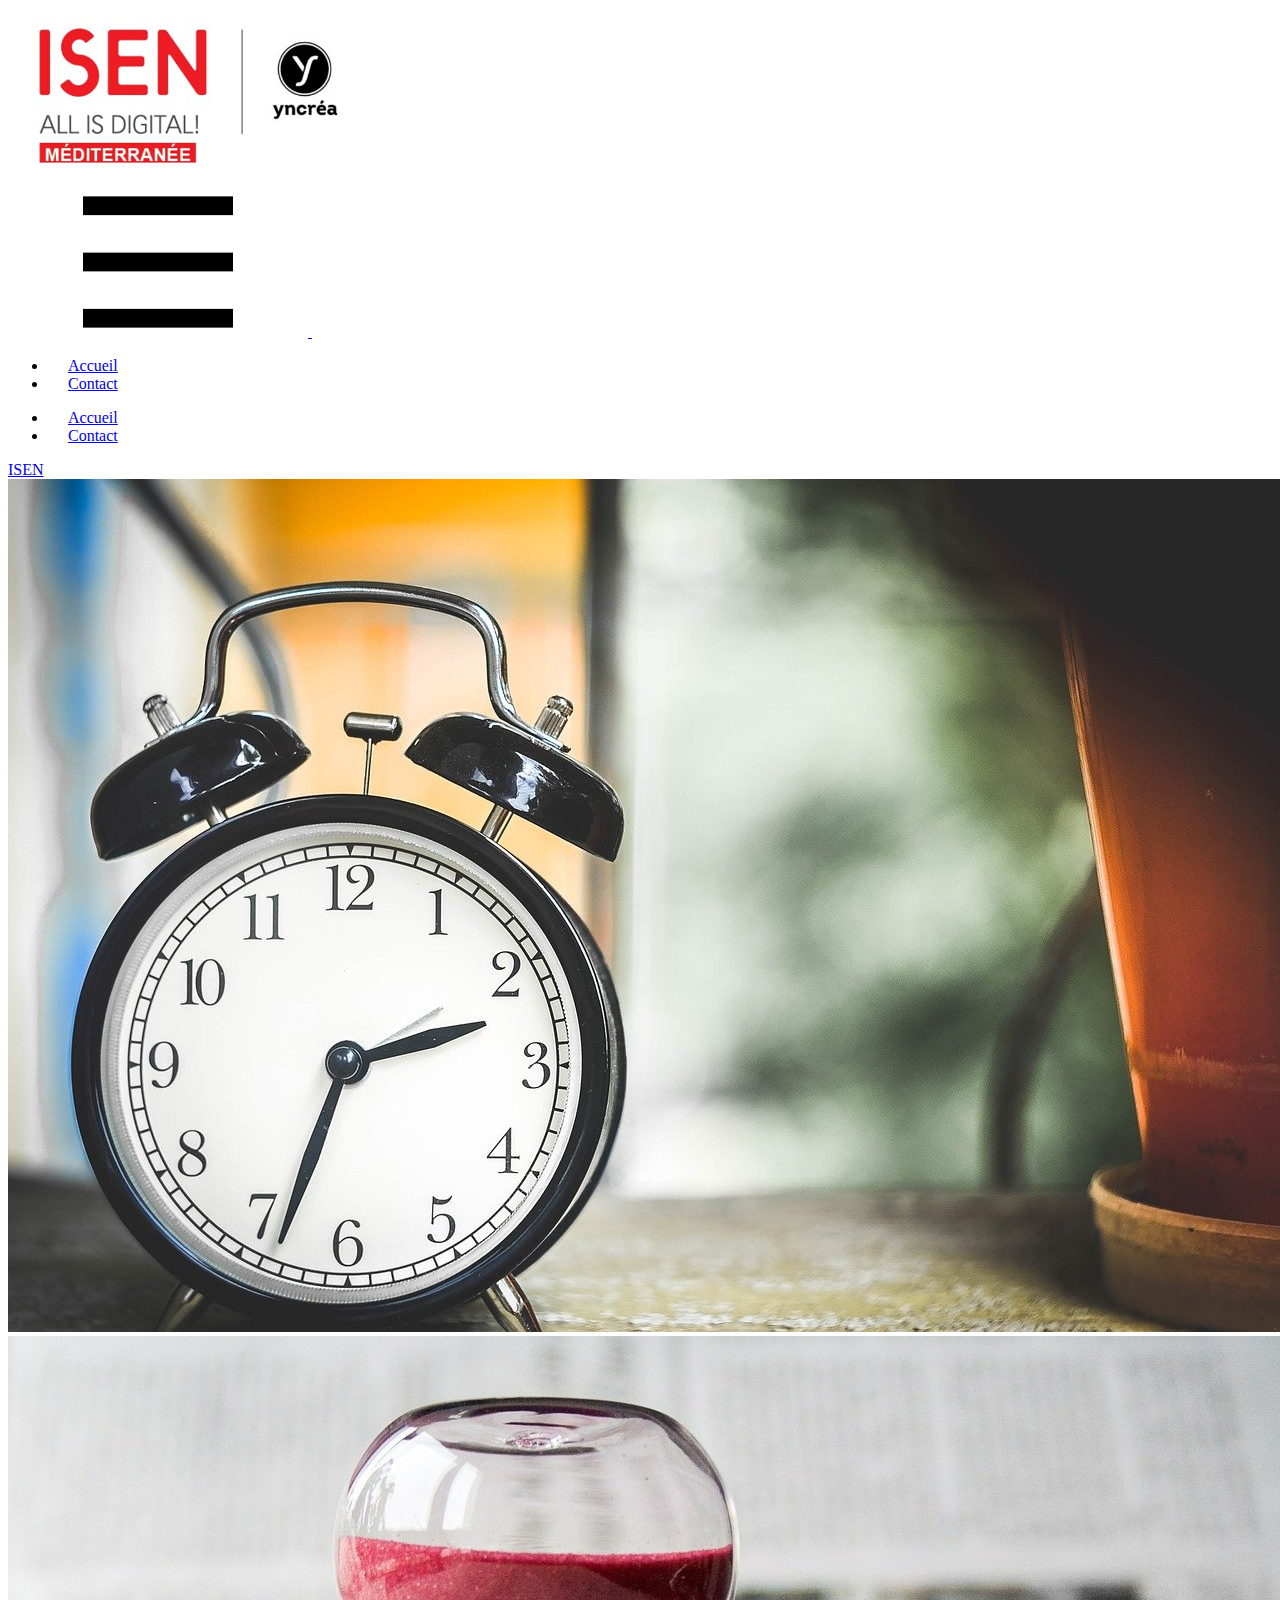
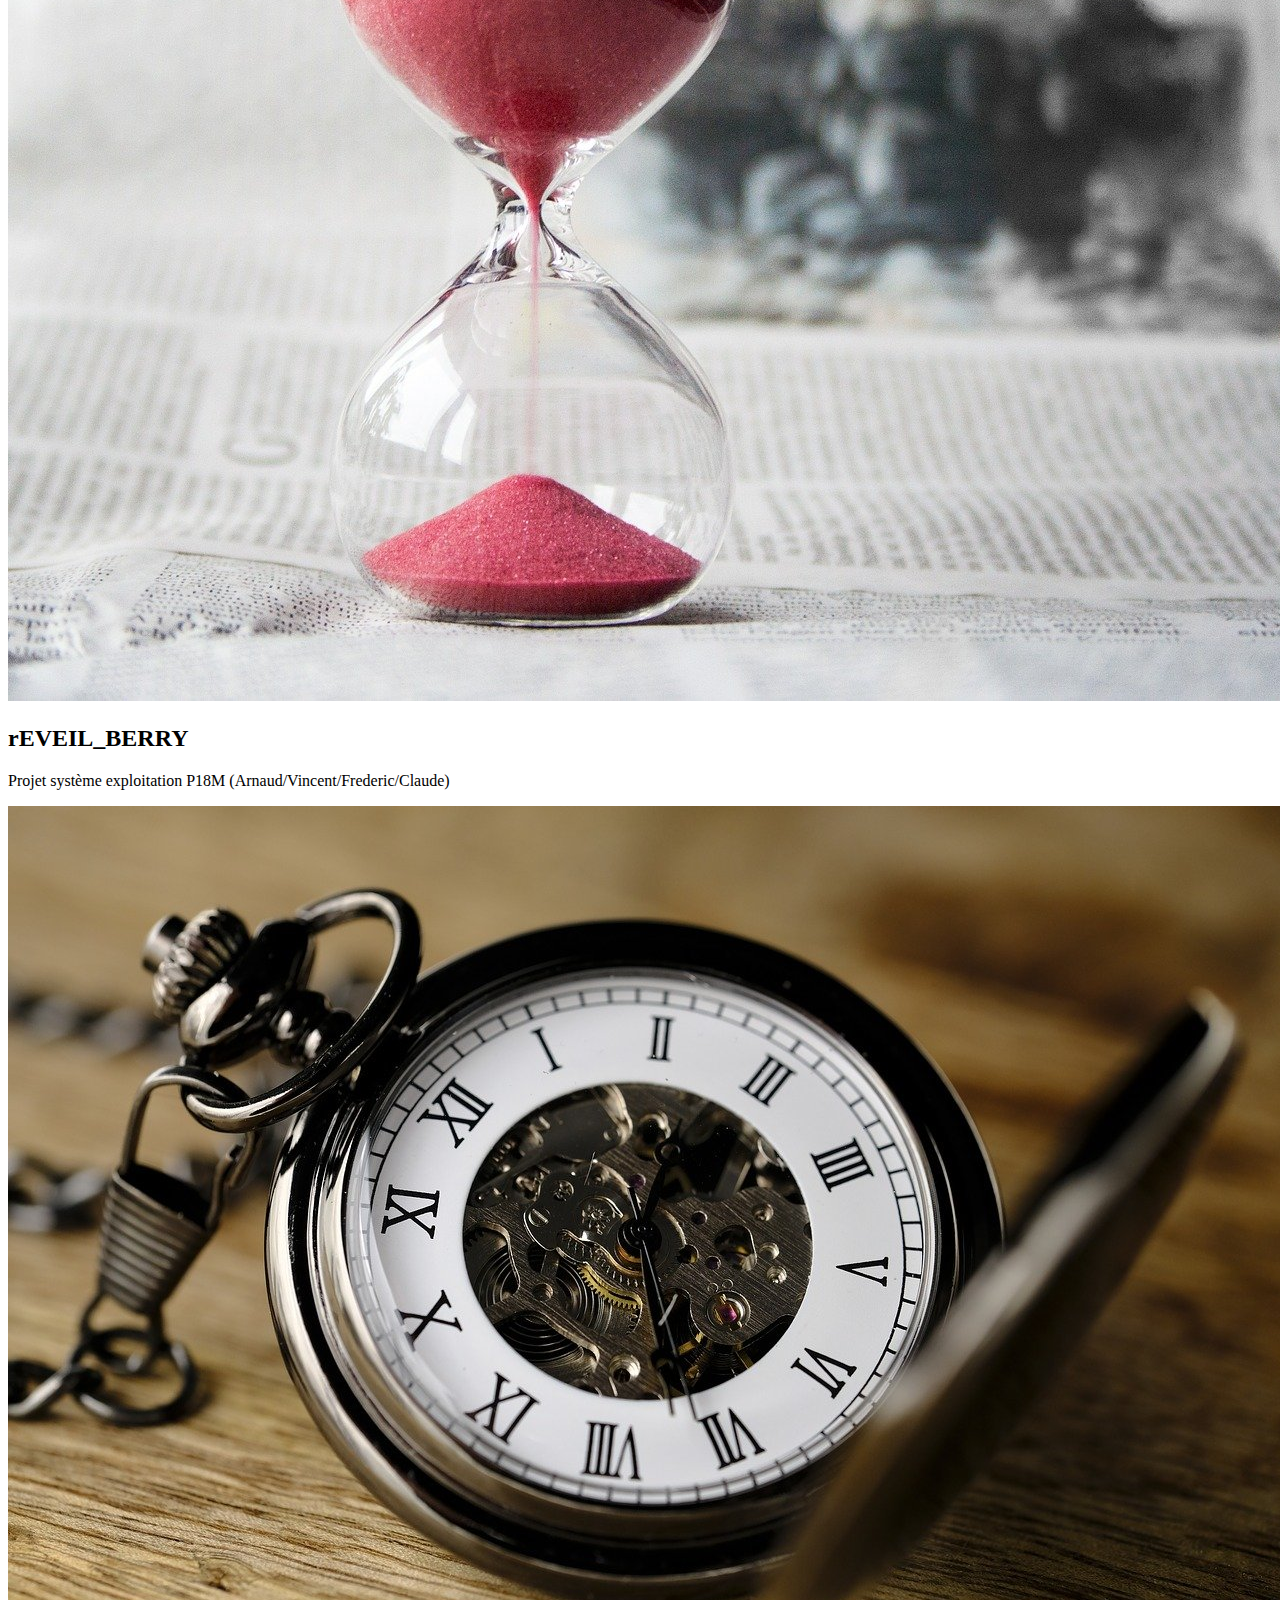
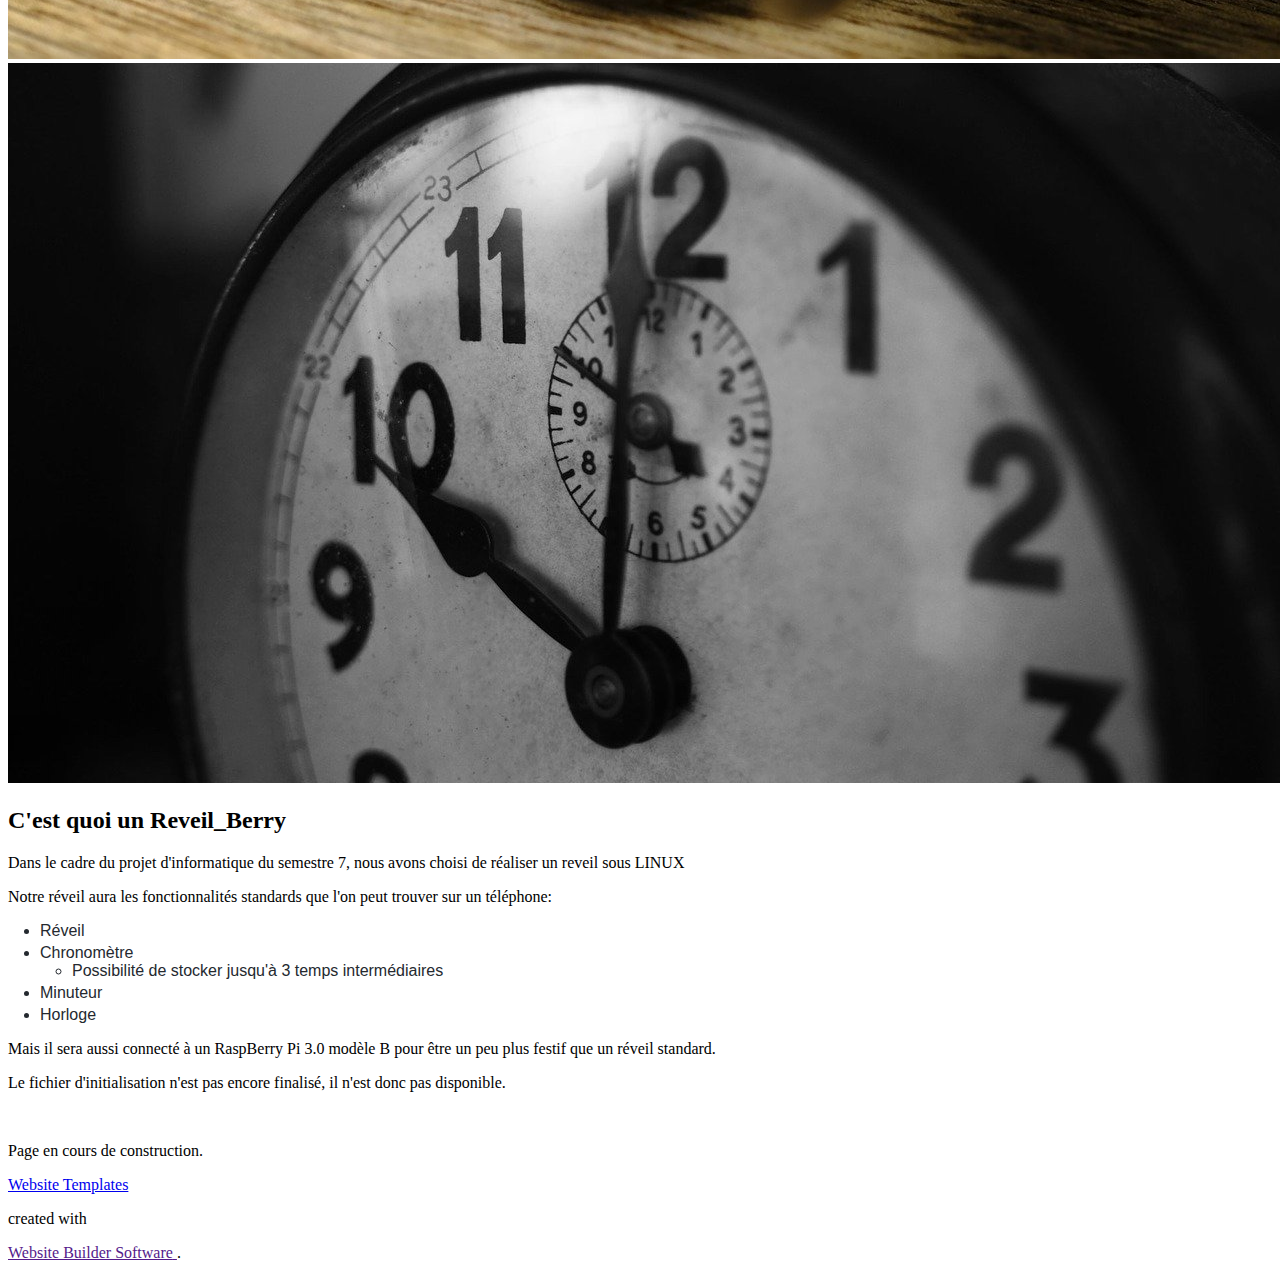
==== Accueil.html @ 173a6989 "Update Accueil.html" ====
<!DOCTYPE html>
<html style="font-size: 16px;">
  <head>
    <meta name="viewport" content="width=device-width, initial-scale=1.0">
    <meta charset="utf-8">
    <meta name="keywords" content="The Center for Home Education, INTUITIVE">
    <meta name="description" content="">
    <meta name="page_type" content="np-template-header-footer-from-plugin">
    <title>Accueil</title>
    <link rel="stylesheet" href="nicepage.css" media="screen">
<link rel="stylesheet" href="Accueil.css" media="screen">
    <script class="u-script" type="text/javascript" src="jquery.js" defer=""></script>
    <script class="u-script" type="text/javascript" src="nicepage.js" defer=""></script>
    <meta name="generator" content="Nicepage 3.29.1, nicepage.com">
    <link id="u-theme-google-font" rel="stylesheet" href="https://fonts.googleapis.com/css?family=Roboto:100,100i,300,300i,400,400i,500,500i,700,700i,900,900i|Open+Sans:300,300i,400,400i,600,600i,700,700i,800,800i">
    <link id="u-page-google-font" rel="stylesheet" href="https://fonts.googleapis.com/css?family=Montserrat:100,100i,200,200i,300,300i,400,400i,500,500i,600,600i,700,700i,800,800i,900,900i">
    
    
    
    <script type="application/ld+json">{
		"@context": "http://schema.org",
		"@type": "Organization",
		"name": "",
		"logo": "images/logoisen.png"
}</script>
    <meta name="theme-color" content="#478ac9">
    <meta property="og:title" content="Accueil">
    <meta property="og:type" content="website">
  </head>
  <body class="u-body"><header class="u-clearfix u-header u-header" id="sec-f169"><div class="u-clearfix u-sheet u-sheet-1">
        <a href="https://nicepage.com" class="u-image u-logo u-image-1" data-image-width="362" data-image-height="175">
          <img src="images/logoisen.png" class="u-logo-image u-logo-image-1">
        </a>
        <nav class="u-menu u-menu-dropdown u-offcanvas u-menu-1">
          <div class="menu-collapse" style="font-size: 1rem; letter-spacing: 0px;">
            <a class="u-button-style u-custom-left-right-menu-spacing u-custom-padding-bottom u-custom-top-bottom-menu-spacing u-nav-link u-text-active-palette-1-base u-text-hover-palette-2-base" href="#">
              <svg><use xmlns:xlink="http://www.w3.org/1999/xlink" xlink:href="#menu-hamburger"></use></svg>
              <svg version="1.1" xmlns="http://www.w3.org/2000/svg" xmlns:xlink="http://www.w3.org/1999/xlink"><defs><symbol id="menu-hamburger" viewBox="0 0 16 16" style="width: 16px; height: 16px;"><rect y="1" width="16" height="2"></rect><rect y="7" width="16" height="2"></rect><rect y="13" width="16" height="2"></rect>
</symbol>
</defs></svg>
            </a>
          </div>
          <div class="u-custom-menu u-nav-container">
            <ul class="u-nav u-unstyled u-nav-1"><li class="u-nav-item"><a class="u-button-style u-nav-link u-text-active-palette-1-base u-text-hover-palette-2-base" href="Accueil.html" style="padding: 10px 20px;">Accueil</a>
</li><li class="u-nav-item"><a class="u-button-style u-nav-link u-text-active-palette-1-base u-text-hover-palette-2-base" href="Contact.html" style="padding: 10px 20px;">Contact</a>
</li></ul>
          </div>
          <div class="u-custom-menu u-nav-container-collapse">
            <div class="u-black u-container-style u-inner-container-layout u-opacity u-opacity-95 u-sidenav">
              <div class="u-inner-container-layout u-sidenav-overflow">
                <div class="u-menu-close"></div>
                <ul class="u-align-center u-nav u-popupmenu-items u-unstyled u-nav-2"><li class="u-nav-item"><a class="u-button-style u-nav-link" href="Accueil.html" style="padding: 10px 20px;">Accueil</a>
</li><li class="u-nav-item"><a class="u-button-style u-nav-link" href="Contact.html" style="padding: 10px 20px;">Contact</a>
</li></ul>
              </div>
            </div>
            <div class="u-black u-menu-overlay u-opacity u-opacity-70"></div>
          </div>
        </nav>
        <a href="https://www.isen.fr/campus/ecole-ingenieurs-marseille/" class="u-border-2 u-border-custom-color-1 u-btn u-button-style u-hover-custom-color-1 u-none u-text-active-white u-text-custom-color-1 u-text-hover-white u-btn-1">ISEN</a>
      </div></header>
    <section class="u-clearfix u-section-1" id="carousel_8472">
      <div class="u-custom-color-1 u-shape u-shape-rectangle u-shape-1"></div>
      <div class="u-custom-color-1 u-shape u-shape-rectangle u-shape-2"></div>
      <img class="u-image u-image-1" src="images/a9add65e2093e3e7c008cde558e72d8ceb0f903d462ac189fd5640f18ff317da71c3c9489e160a72edd9d679d6d4898fbe56c62b2703bedc071c84_1280.jpg" data-image-width="1280" data-image-height="853">
      <img class="u-image u-image-2" src="images/ff427d7628aff098841738bb625efc6d2a31e5498207c37da30c5d8d5d0b4bd8f98535c4b1e9af39f1e9301538301206daa77589e23f09bf5e8571_1280.jpg" data-image-width="150" data-image-height="112">
      <div class="u-align-left u-border-6 u-border-custom-color-1 u-container-style u-group u-white u-group-1">
        <div class="u-container-layout u-container-layout-1">
          <h2 class="u-custom-font u-font-montserrat u-text u-text-1">rEVEIL_BERRY</h2>
          <p class="u-align-center u-text u-text-2"> Projet système exploitation P18M (Arnaud/Vincent/Frederic/Claude)</p>
        </div>
      </div>
      <img class="u-image u-image-3" src="images/f85991efda3f04460ee1a01af1ddc1db66a298f2b003750c233bb3eacfe0b28985500381ab878dba98b1b4c442ef1d94ada3e93468159d1703a76e_1280.jpg" data-image-width="150" data-image-height="99">
      <img class="u-image u-image-4" src="images/78a2d36bc8b81136f67dcbf8ed23b5c57c34c0eb8d873b5eba57e467db874ff5907f1d15474ec8d87c616c035fd0d1befcc3763c92728f31cc7ad8_1280.jpg" data-image-width="150" data-image-height="84">
    </section>
    <section class="u-clearfix u-section-2" id="sec-5d0d">
      <div class="u-clearfix u-sheet u-valign-middle u-sheet-1">
        <div class="fr-view u-align-left u-clearfix u-rich-text u-text u-text-1">
          <h2 style="text-align: left;">C'est quoi un Reveil_Berry</h2>
          <p>Dans le cadre du projet d'informatique du semestre 7, nous avons choisi de réaliser un reveil sous LINUX</p>
          <p>Notre réveil aura les fonctionnalités standards que l'on peut trouver sur un téléphone:</p>
          <ul style="box-sizing: border-box; padding-left: 2em; margin-top: 0px; margin-bottom: 16px; color: rgb(36, 41, 47); font-family: -apple-system, BlinkMacSystemFont, &quot;Segoe UI&quot;, Helvetica, Arial, sans-serif, &quot;Apple Color Emoji&quot;, &quot;Segoe UI Emoji&quot;; font-size: 16px; font-style: normal; font-variant-ligatures: normal; font-variant-caps: normal; font-weight: 400; letter-spacing: normal; orphans: 2; text-align: start; text-indent: 0px; text-transform: none; white-space: normal; widows: 2; word-spacing: 0px; -webkit-text-stroke-width: 0px; background-color: rgb(255, 255, 255); text-decoration-thickness: initial; text-decoration-style: initial; text-decoration-color: initial;">
            <li style="box-sizing: border-box;">Réveil</li>
            <li style="box-sizing: border-box; margin-top: 0.25em;">Chronomètre<ul style="box-sizing: border-box; padding-left: 2em; margin-top: 0px; margin-bottom: 0px;">
                <li style="box-sizing: border-box;">Possibilité de stocker jusqu'à 3 temps intermédiaires</li>
              </ul>
            </li>
            <li style="box-sizing: border-box; margin-top: 0.25em;">Minuteur</li>
            <li style="box-sizing: border-box; margin-top: 0.25em;">Horloge</li>
          </ul>
          <p>Mais il sera aussi connecté à un&nbsp;RaspBerry Pi 3.0 modèle B&nbsp;pour être un peu plus festif que un réveil standard.</p>
          <p>Le fichier d'initialisation n'est pas encore finalisé, il n'est donc pas disponible.</p>
          <p style="text-align: left;">
            <br>
          </p>
        </div>
      </div>
    </section>
    
    
    <footer class="u-align-center u-clearfix u-footer u-grey-80 u-footer" id="sec-7178"><div class="u-clearfix u-sheet u-sheet-1">
        <p class="u-small-text u-text u-text-variant u-text-1"> Page en cours de construction.</p>
      </div></footer>
    <section class="u-backlink u-clearfix u-grey-80">
      <a class="u-link" href="https://nicepage.com/website-templates" target="_blank">
        <span>Website Templates</span>
      </a>
      <p class="u-text">
        <span>created with</span>
      </p>
      <a class="u-link" href="" target="_blank">
        <span>Website Builder Software</span>
      </a>. 
    </section>
  </body>
</html>
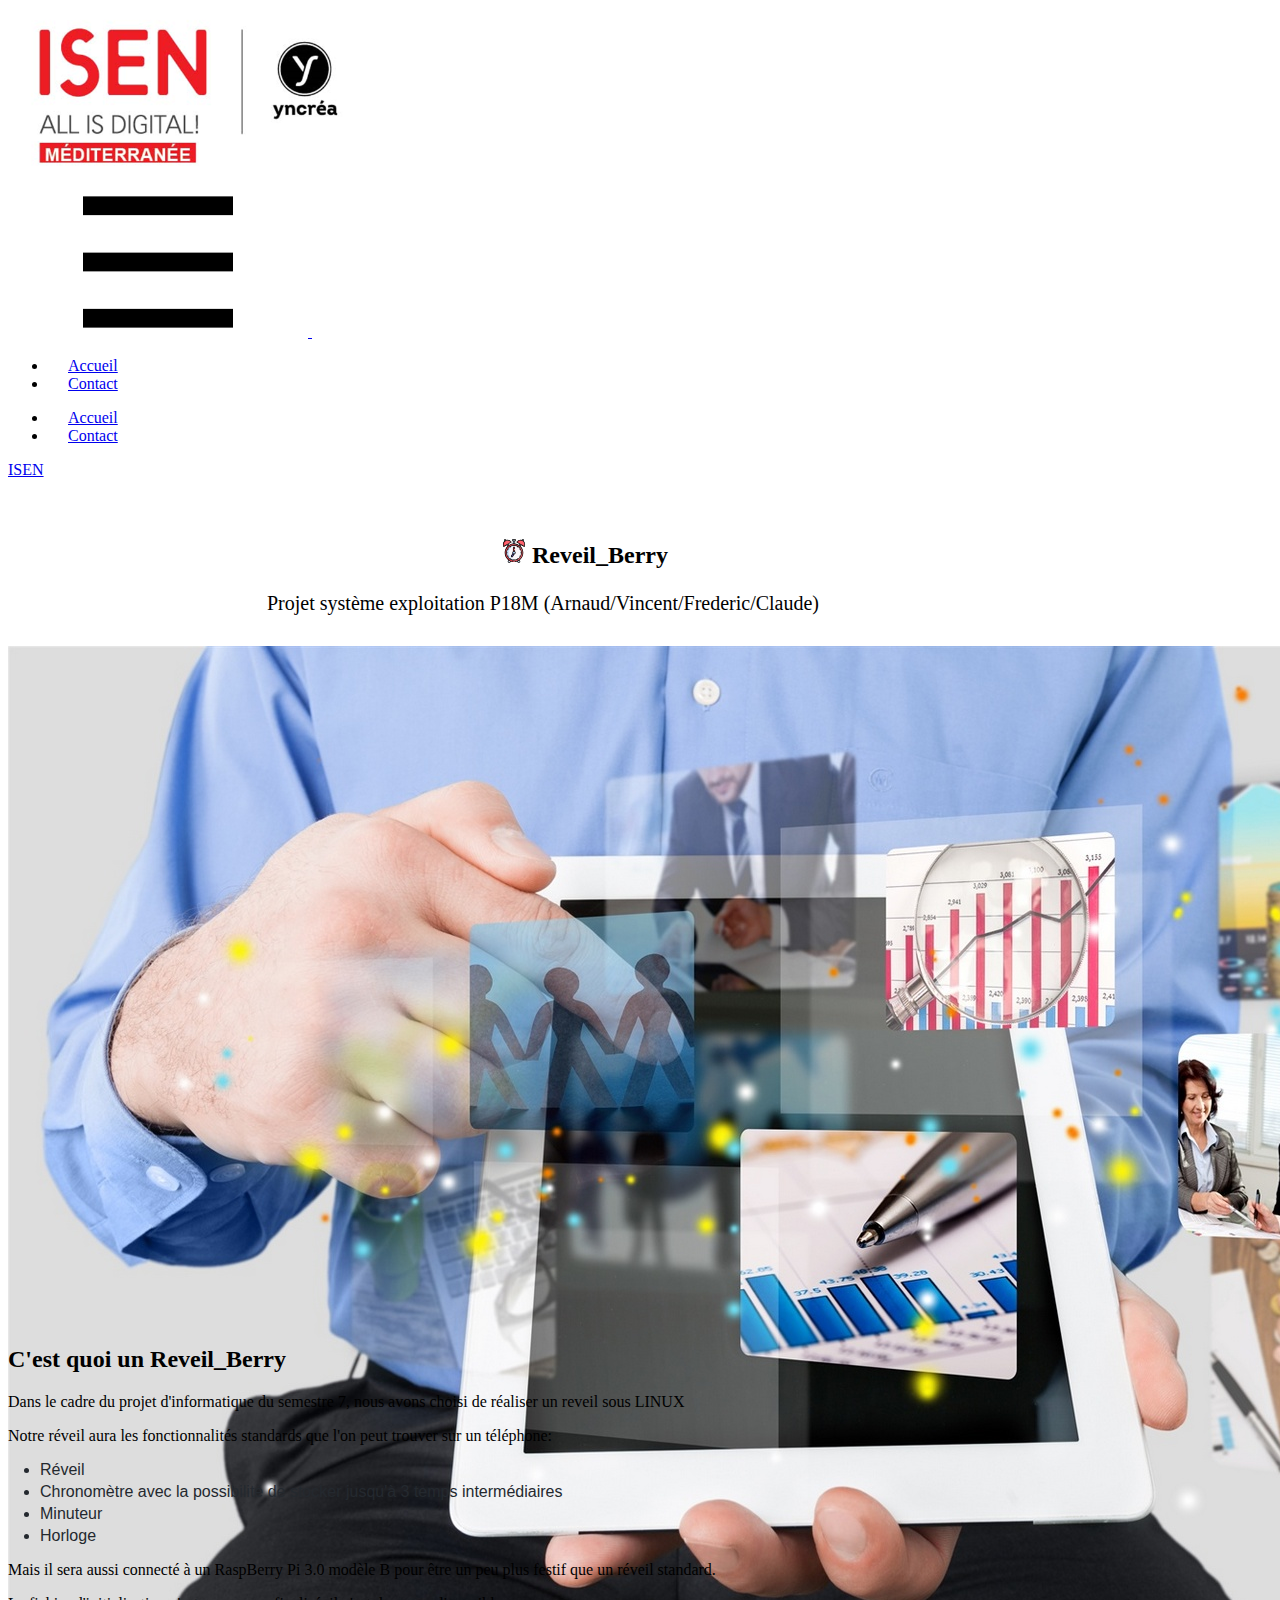
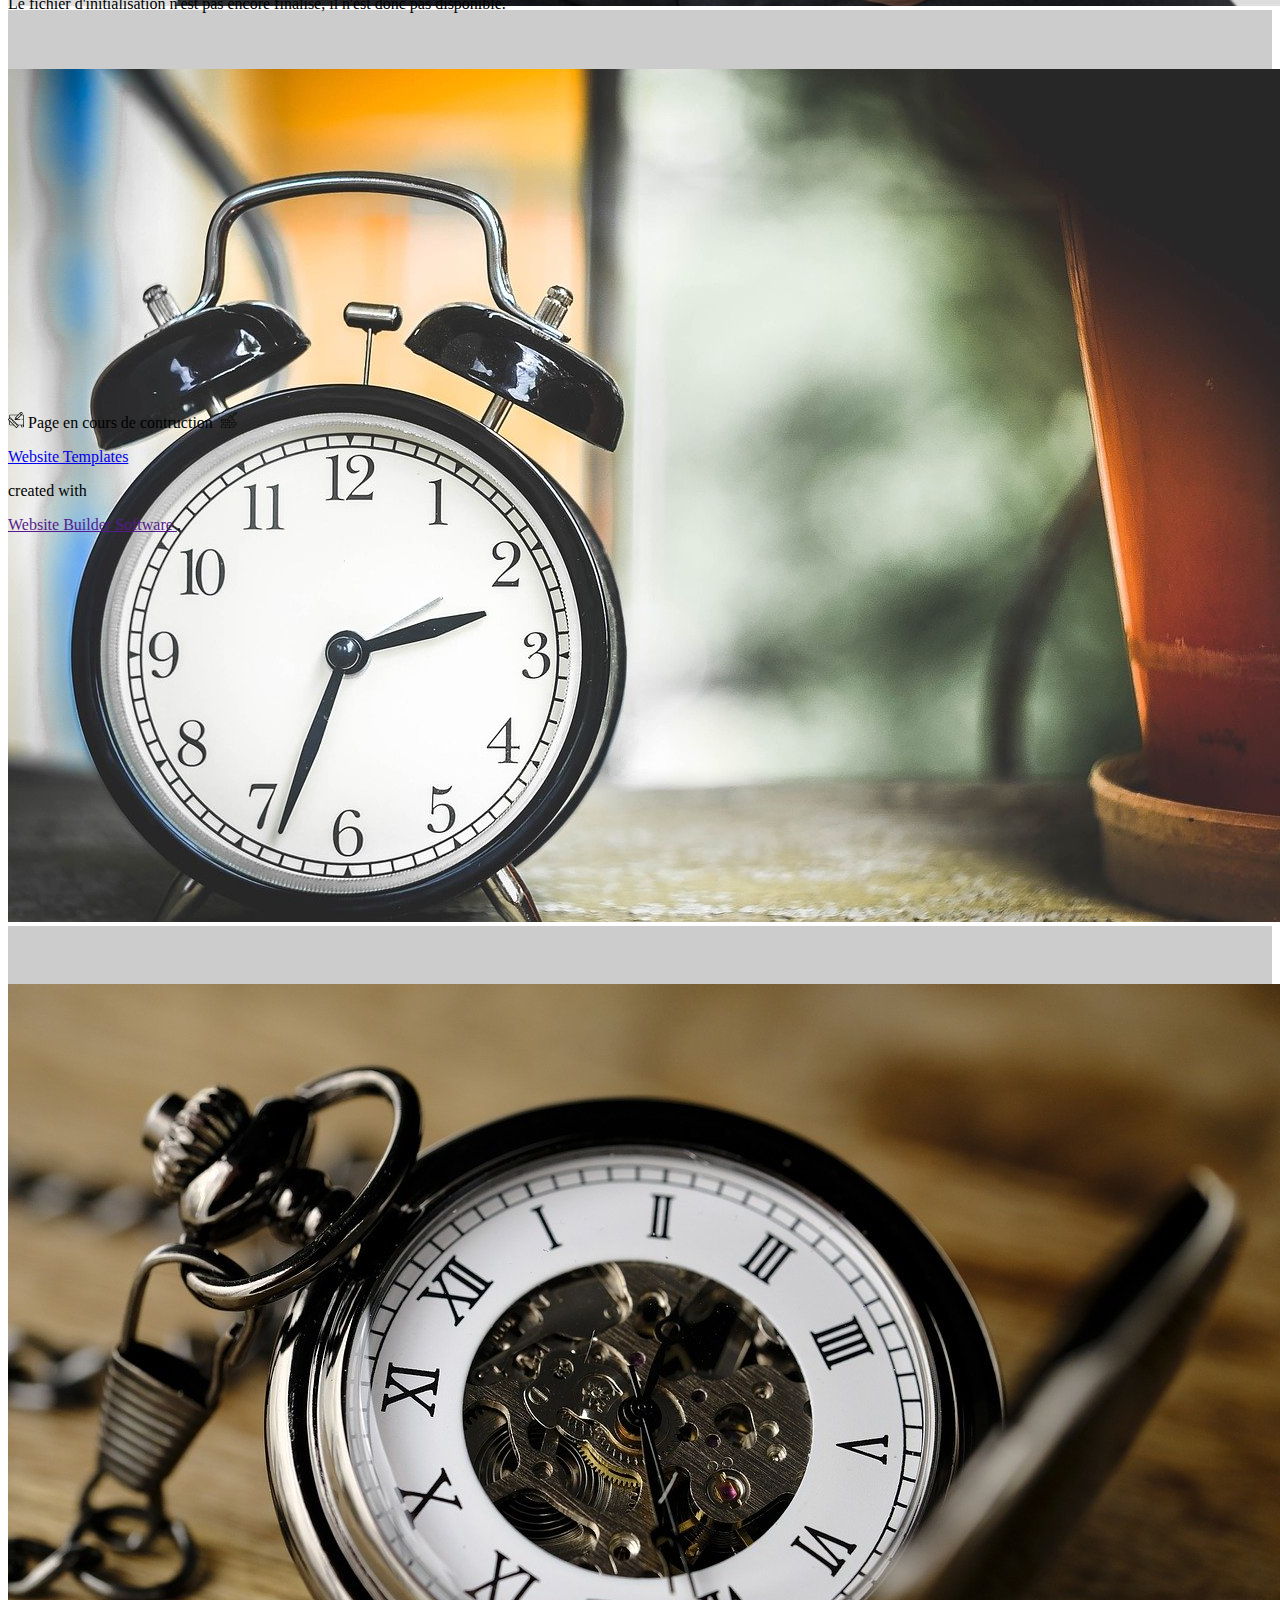
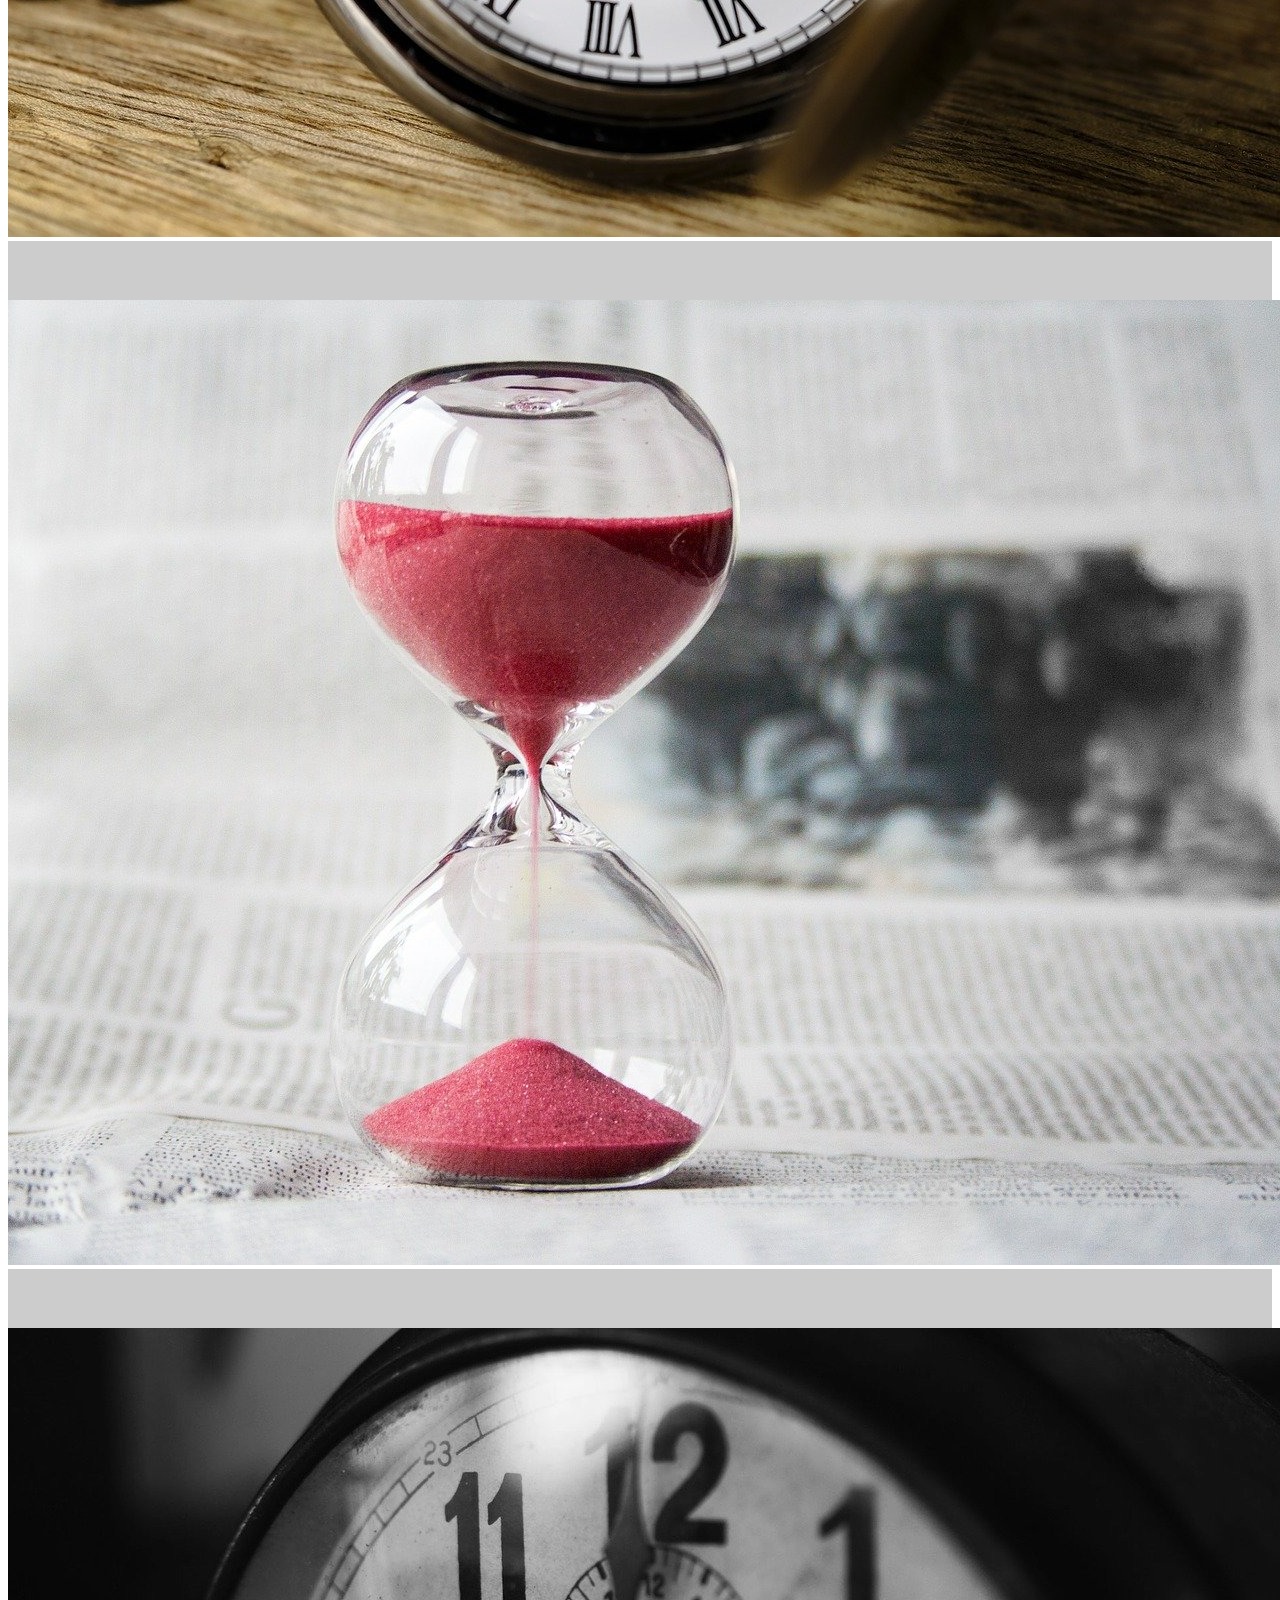
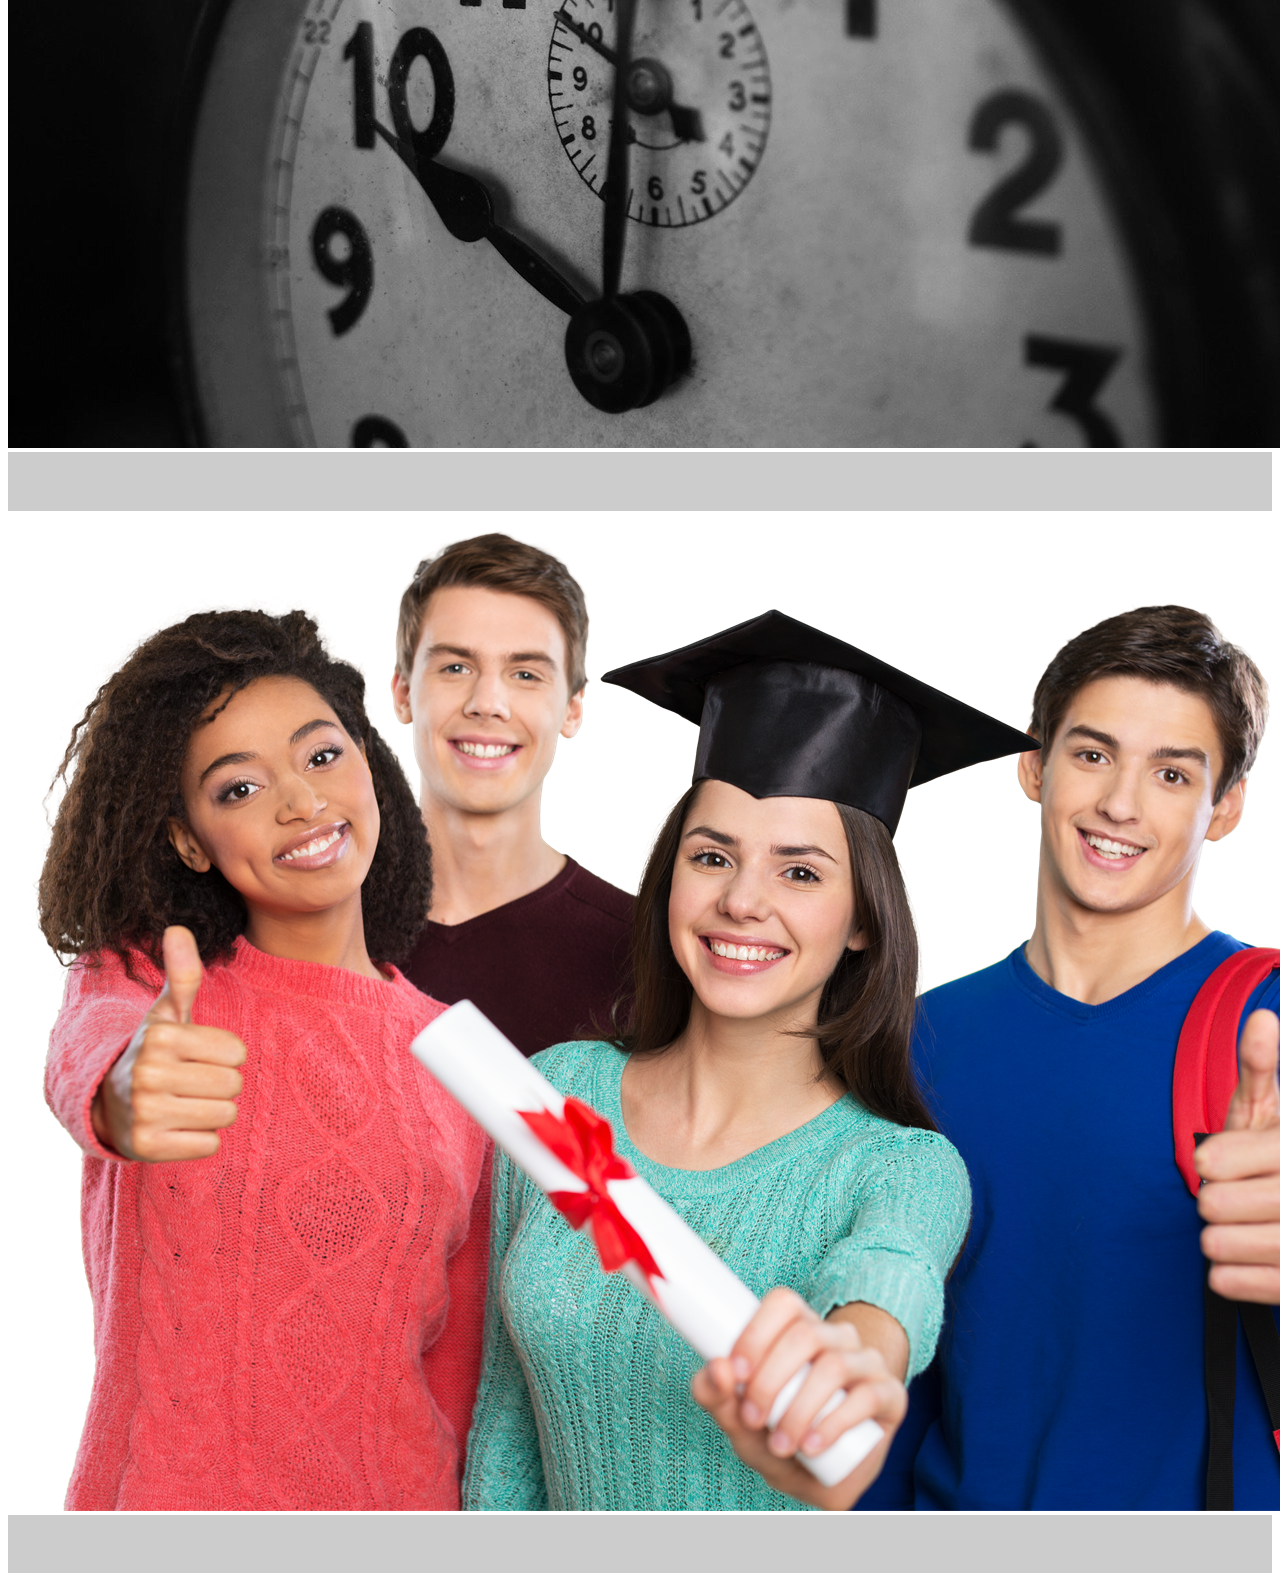
==== commit 0efa3d68: "Add files via upload" ====
--- a/Accueil.html
+++ b/Accueil.html
@@ -13,7 +13,6 @@
     <script class="u-script" type="text/javascript" src="nicepage.js" defer=""></script>
     <meta name="generator" content="Nicepage 3.29.1, nicepage.com">
     <link id="u-theme-google-font" rel="stylesheet" href="https://fonts.googleapis.com/css?family=Roboto:100,100i,300,300i,400,400i,500,500i,700,700i,900,900i|Open+Sans:300,300i,400,400i,600,600i,700,700i,800,800i">
-    <link id="u-page-google-font" rel="stylesheet" href="https://fonts.googleapis.com/css?family=Montserrat:100,100i,200,200i,300,300i,400,400i,500,500i,600,600i,700,700i,800,800i,900,900i">
     
     
     
@@ -59,32 +58,92 @@
         </nav>
         <a href="https://www.isen.fr/campus/ecole-ingenieurs-marseille/" class="u-border-2 u-border-custom-color-1 u-btn u-button-style u-hover-custom-color-1 u-none u-text-active-white u-text-custom-color-1 u-text-hover-white u-btn-1">ISEN</a>
       </div></header>
-    <section class="u-clearfix u-section-1" id="carousel_8472">
-      <div class="u-custom-color-1 u-shape u-shape-rectangle u-shape-1"></div>
-      <div class="u-custom-color-1 u-shape u-shape-rectangle u-shape-2"></div>
-      <img class="u-image u-image-1" src="images/a9add65e2093e3e7c008cde558e72d8ceb0f903d462ac189fd5640f18ff317da71c3c9489e160a72edd9d679d6d4898fbe56c62b2703bedc071c84_1280.jpg" data-image-width="1280" data-image-height="853">
-      <img class="u-image u-image-2" src="images/ff427d7628aff098841738bb625efc6d2a31e5498207c37da30c5d8d5d0b4bd8f98535c4b1e9af39f1e9301538301206daa77589e23f09bf5e8571_1280.jpg" data-image-width="150" data-image-height="112">
-      <div class="u-align-left u-border-6 u-border-custom-color-1 u-container-style u-group u-white u-group-1">
-        <div class="u-container-layout u-container-layout-1">
-          <h2 class="u-custom-font u-font-montserrat u-text u-text-1">rEVEIL_BERRY</h2>
-          <p class="u-align-center u-text u-text-2"> Projet système exploitation P18M (Arnaud/Vincent/Frederic/Claude)</p>
+    <section class="u-align-center u-clearfix u-section-1" id="sec-6002">
+      <div class="u-clearfix u-sheet u-sheet-1">
+        <h2 class="u-align-center u-text u-text-1">&nbsp; <span class="u-icon u-icon-1"><svg class="u-svg-content" viewBox="0 0 512.012 512.012" style="width: 1em; height: 1em;"><g><g><path d="m239.714 37.4v69.612c5.417-.506 10.894-.779 16.429-.779 5.531 0 11.005.273 16.418.778v-69.611z" fill="#cbe2ff"></path><path d="m256.137 37.4h-16.424v69.612c5.416-.506 10.89-.779 16.424-.779z" fill="#9dc6fb"></path><path d="m56.908 10.153c-7.272 4.198-9.763 13.497-5.565 20.769l8.455 14.644 5.283 1.459 21.05-13v-3.663l-8.455-14.644c-4.198-7.272-13.496-9.764-20.768-5.565z" fill="#f9f6f9"></path><path d="m66.01 26.755c-3.473-6.015-2.358-13.408 2.243-18.163-3.708-.943-7.77-.503-11.344 1.561-7.272 4.198-9.763 13.497-5.565 20.769l8.455 14.644 5.283 1.459 9.311-5.75z" fill="#cbe2ff"></path><path d="m455.378 10.153c-7.272-4.198-16.571-1.707-20.769 5.565l-8.455 14.644v7.038l21.05 10.25 5.283-2.084 8.455-14.644c4.2-7.272 1.708-16.571-5.564-20.769z" fill="#f9f6f9"></path><path d="m438.904 37.862 8.455-14.644c2.876-4.981 8.145-7.717 13.517-7.598-1.288-2.196-3.135-4.103-5.498-5.467-7.272-4.198-16.571-1.707-20.769 5.565l-8.455 14.644v7.038l12.75 6.208z" fill="#cbe2ff"></path><path d="m364.209 137.655 1.424 4.911 16 14.52h6.469l20.133-34.871-26.334-15.204z" fill="#f9f6f9"></path><path d="m374.879 150.957 20.785-36-13.763-7.946-17.692 30.644 1.424 4.911z" fill="#cbe2ff"></path><path d="m104.052 122.215 20.132 34.871h3.907l19.987-16.311v-3.12l-17.693-30.644z" fill="#f9f6f9"></path><path d="m117.64 114.37-13.588 7.845 20.132 34.871h3.907l9.659-7.883z" fill="#cbe2ff"></path><path d="m380.143 471.813-11.16-22.604-4.766-1.059-34.583 20.667-.942 3.053 10.061 20.379c5.643 11.429 19.483 16.12 30.912 10.477s16.12-19.483 10.478-30.913z" fill="#f9f6f9"></path><path d="m356.01 476.46-8.923-18.074-17.454 10.43-.942 3.053 10.061 20.379c5.643 11.429 19.483 16.12 30.912 10.477 5.923-2.924 10.031-8.052 11.834-13.903-10.081 2.148-20.716-2.697-25.488-12.362z" fill="#cbe2ff"></path><path d="m143.304 449.209-11.16 22.604c-5.643 11.43-.951 25.269 10.478 30.912s25.27.952 30.913-10.477l10.061-20.378v-4.845l-35.754-19.375z" fill="#f9f6f9"></path><path d="m155.779 474.646 8.84-17.905-16.777-9.091-4.537 1.559-11.16 22.604c-5.643 11.43-.951 25.269 10.478 30.912 6.425 3.172 13.612 3.079 19.677.358-8.483-6.585-11.46-18.434-6.521-28.437z" fill="#cbe2ff"></path><g><g><path d="m256.143 486.191c-105.352 0-191.062-85.71-191.062-191.062s85.71-191.062 191.062-191.062 191.062 85.71 191.062 191.062-85.71 191.062-191.062 191.062z" fill="#ff636e"></path>
+</g>
+</g><path d="m112.456 295.13c0-97.332 73.159-177.892 167.374-189.594-7.763-.964-15.667-1.468-23.688-1.468-105.352 0-191.062 85.71-191.062 191.062s85.71 191.062 191.062 191.062c8.02 0 15.924-.503 23.688-1.468-94.215-11.703-167.374-92.263-167.374-189.594z" fill="#ff4654"></path><circle cx="256.143" cy="295.13" fill="#f9f6f9" r="158.214"></circle><path d="m145.304 295.13c0-79.191 58.483-144.975 134.527-156.441-7.729-1.165-15.638-1.774-23.688-1.774-87.24 0-158.215 70.975-158.215 158.214s70.975 158.214 158.215 158.214c8.049 0 15.958-.608 23.688-1.774-76.044-11.464-134.527-77.249-134.527-156.439z" fill="#cbe2ff"></path><g><path d="m72.318 36.844c-42.882 24.758-57.627 79.787-32.869 122.67l155.539-89.801c-24.758-42.882-79.788-57.627-122.67-32.869z" fill="#ff636e"></path>
+</g><path d="m78.072 33.796c-1.939.941-3.859 1.954-5.754 3.048-42.882 24.758-57.627 79.787-32.869 122.67l27.242-15.728c-17.703-36.546-12.313-79.159 11.381-109.99z" fill="#ff4654"></path><g><path d="m439.968 36.844c42.882 24.758 57.627 79.787 32.869 122.67l-155.538-89.801c24.758-42.882 79.787-57.627 122.669-32.869z" fill="#ff636e"></path>
+</g><path d="m443.531 39.016c-1.166-.747-2.351-1.473-3.563-2.172-42.882-24.758-97.912-10.013-122.67 32.869l25.461 14.7c22.919-33.379 62.275-50.055 100.772-45.397z" fill="#ff4654"></path><g><path d="m280.443 8.113h-48.6c-4.493 0-8.135 3.642-8.135 8.135v16.578c0 4.493 3.642 8.134 8.135 8.134h48.6c4.493 0 8.135-3.642 8.135-8.134v-16.578c0-4.493-3.642-8.135-8.135-8.135z" fill="#f9f6f9"></path>
+</g><path d="m249.117 32.826v-16.578c0-4.493 3.642-8.135 8.135-8.135h-25.409c-4.493 0-8.135 3.642-8.135 8.135v16.578c0 4.493 3.642 8.134 8.135 8.134h25.409c-4.493 0-8.135-3.641-8.135-8.134z" fill="#cbe2ff"></path><path d="m256.143 178.282c-8.284 0-15 6.716-15 15v78.591l.578.944h28.12l1.302-.944v-78.591c0-8.285-6.716-15-15-15z" fill="#ff636e"></path><path d="m256.143 193.282c0-5.549 3.021-10.382 7.5-12.977-2.208-1.279-4.765-2.023-7.5-2.023-8.284 0-15 6.716-15 15v78.591l.578.944h15l-.578-.944z" fill="#ff4654"></path><path d="m256.143 320.15-23.177-12.375h-1.445l-31.573 54.683c-4.143 7.174-1.685 16.348 5.49 20.49 7.174 4.143 16.348 1.685 20.49-5.49l31.567-54.672z" fill="#6e60b8"></path><path d="m215.457 364.226 29.04-50.295-11.531-6.157h-1.445l-31.573 54.683c-4.143 7.174-1.685 16.348 5.49 20.49 3.59 2.073 7.68 2.493 11.39 1.497-4.381-5.664-5.173-13.633-1.371-20.218z" fill="#6353b2"></path><path d="m265.842 269.197c-8.955 5.185-14.999 14.862-14.999 25.933s6.044 20.748 14.999 25.933c10.498-3.939 17.991-14.076 17.991-25.933.001-11.857-7.492-21.994-17.991-25.933z" fill="#cbe2ff"></path><path d="m252.14 295.13c0-11.033 6.488-20.576 15.847-25.024-3.593-1.708-7.608-2.667-11.844-2.667-15.269 0-27.691 12.422-27.691 27.69 0 15.269 12.422 27.69 27.691 27.69 4.236 0 8.251-.959 11.844-2.667-9.359-4.446-15.847-13.989-15.847-25.022z" fill="#9dc6fb"></path>
+</g><g><path d="m421.721 294.516c0-91.375-74.34-165.714-165.715-165.714s-165.714 74.339-165.714 165.714 74.339 165.715 165.714 165.715 165.715-74.34 165.715-165.715zm-83.985 126.572-4.192-7.261c-2.072-3.588-6.659-4.814-10.245-2.745-3.587 2.071-4.816 6.658-2.745 10.245l4.206 7.285c-18.532 9.54-39.284 15.35-61.26 16.431v-8.429c0-4.143-3.357-7.5-7.5-7.5s-7.5 3.357-7.5 7.5v8.429c-21.975-1.083-42.726-6.894-61.257-16.436l4.204-7.28c2.071-3.587.842-8.174-2.745-10.245-3.587-2.07-8.174-.843-10.245 2.745l-4.189 7.255c-17.916-11.61-33.221-26.917-44.831-44.834l7.253-4.188c3.587-2.071 4.816-6.658 2.745-10.245-2.07-3.588-6.66-4.814-10.245-2.745l-7.278 4.202c-9.54-18.531-15.35-39.282-16.432-61.256h8.423c4.143 0 7.5-3.357 7.5-7.5s-3.357-7.5-7.5-7.5h-8.423c1.082-21.974 6.892-42.725 16.432-61.256l7.278 4.202c3.592 2.072 8.177.839 10.245-2.745 2.071-3.587.842-8.174-2.745-10.245l-7.253-4.188c11.609-17.917 26.915-33.223 44.831-44.834l4.189 7.255c2.072 3.587 6.657 4.817 10.245 2.745 3.587-2.071 4.816-6.658 2.745-10.245l-4.204-7.28c18.531-9.542 39.283-15.353 61.257-16.436v8.429c0 4.142 3.357 7.5 7.5 7.5s7.5-3.358 7.5-7.5v-8.429c21.976 1.081 42.728 6.891 61.26 16.431l-4.207 7.286c-2.071 3.587-.842 8.174 2.745 10.245 3.583 2.07 8.173.845 10.245-2.745l4.192-7.261c17.918 11.61 33.226 26.917 44.837 44.834l-7.263 4.193c-3.587 2.071-4.816 6.658-2.745 10.245 2.071 3.589 6.66 4.815 10.245 2.745l7.288-4.207c9.542 18.532 15.353 39.285 16.435 61.261h-8.435c-4.143 0-7.5 3.357-7.5 7.5s3.357 7.5 7.5 7.5h8.435c-1.082 21.977-6.893 42.73-16.435 61.262l-7.288-4.207c-3.589-2.07-8.175-.843-10.245 2.745-2.071 3.587-.842 8.174 2.745 10.245l7.263 4.193c-11.61 17.917-26.918 33.224-44.836 44.834z"></path><path d="m278.506 267.483v-26.515c0-4.143-3.357-7.5-7.5-7.5s-7.5 3.357-7.5 7.5v19.167c-4.96-1.088-10.155-1.063-15 0v-67.466c0-4.136 3.364-7.5 7.5-7.5s7.5 3.364 7.5 7.5v13.299c0 4.143 3.357 7.5 7.5 7.5s7.5-3.357 7.5-7.5v-13.299c0-12.407-10.094-22.5-22.5-22.5s-22.5 10.093-22.5 22.5v74.814c-7.749 6.46-12.69 16.18-12.69 27.033 0 4.28.77 8.384 2.176 12.181l-29.676 51.396c-6.218 10.77-2.536 24.517 8.234 30.736 10.761 6.212 24.511 2.548 30.736-8.235l29.68-51.403c16.574-2.841 29.23-17.303 29.23-34.675 0-10.854-4.941-20.573-12.69-27.033zm-59.21 105.611c-2.074 3.591-6.653 4.817-10.245 2.745-3.591-2.074-4.818-6.655-2.745-10.245l26.013-45.052c3.733 3.41 8.16 5.973 12.985 7.509zm36.71-58.387c-11.29 0-20.19-9.253-20.19-20.19 0-11.832 10.235-21.157 22.011-20.098 10.31.935 18.37 9.642 18.37 20.098-.001 11.132-9.058 20.19-20.191 20.19z"></path><path d="m461.902 43.409 5.398-9.35c6.26-10.842 2.532-24.754-8.31-31.014-10.845-6.258-24.755-2.531-31.015 8.311l-5.389 9.336c-38.879-11.573-83.31 2.34-107.9 38.321l-.055-.032c-3.59-2.073-8.176-.842-10.245 2.745-2.071 3.587-.842 8.174 2.745 10.245l64.387 37.174-9.967 17.263c-24.206-15.252-51.916-25.422-81.628-29.006v-49.555h.382c8.621 0 15.635-7.014 15.635-15.635v-16.577c0-8.621-7.013-15.635-15.634-15.635h-48.6c-8.621 0-15.635 7.014-15.635 15.635v16.578c0 8.621 7.014 15.635 15.635 15.635h.37v49.554c-29.708 3.585-57.414 13.755-81.616 29.005l-9.967-17.263 64.387-37.174c3.587-2.071 4.816-6.658 2.745-10.245-2.07-3.588-6.66-4.817-10.245-2.745l-.055.032c-24.596-35.989-69.031-49.891-107.9-38.321l-5.39-9.337c-6.259-10.84-20.17-14.568-31.015-8.31-10.842 6.259-14.569 20.172-8.31 31.014l5.399 9.351c-30.128 28.584-39.223 74.176-20.795 112.603l-.032.019c-3.587 2.071-4.816 6.658-2.745 10.245 2.072 3.59 6.662 4.816 10.245 2.745l64.387-37.174 13.49 23.364c-35.357 35.87-57.214 85.08-57.214 139.306 0 63.129 29.617 119.725 76.252 156.321l-8.415 17.042c-7.464 15.12-1.236 33.493 13.883 40.957 15.125 7.469 33.495 1.232 40.959-13.881l7.012-14.205c22.781 8.44 46.801 11.674 53.141 11.674 3.864 0 7.146-2.968 7.466-6.888.339-4.128-2.734-7.749-6.862-8.087-94.45-7.738-168.436-88.092-168.436-182.934 0-57.585 26.731-114.034 79.798-151.335 120.267-82.72 287.325 2.953 287.325 151.335 0 60.012-28.529 113.528-73.387 147.079-.625.238-1.224.55-1.774.954-26.438 19.415-56.69 31.261-89.889 34.6-4.122.414-7.127 4.091-6.712 8.212.414 4.122 4.105 7.135 8.212 6.712 16.835-1.693 33.237-5.525 48.863-11.318l7.01 14.199c7.451 15.096 25.741 21.397 40.957 13.881 15.119-7.464 21.347-25.837 13.883-40.957l-8.415-17.046c48.035-37.682 76.252-94.989 76.252-156.316 0-54.226-21.857-103.436-57.214-139.306l13.49-23.364 64.387 37.174c3.592 2.073 8.177.838 10.245-2.745 2.071-3.587.842-8.174-2.745-10.245l-.032-.019c18.427-38.426 9.332-84.019-20.797-112.602zm-295.229 444.906c-3.804 7.703-13.168 10.874-20.868 7.072-7.703-3.804-10.876-13.164-7.073-20.867l7.285-14.754c8.68 5.798 17.781 10.894 27.228 15.238zm206.606-13.795c3.804 7.703.631 17.063-7.072 20.867-7.738 3.821-17.062.634-20.867-7.072l-6.578-13.324c9.449-4.346 18.553-9.436 27.232-15.23zm67.688-455.665c2.124-3.679 6.845-4.944 10.524-2.82s4.943 6.845 2.819 10.523l-4.21 7.293c-4.326-2.973-8.909-5.586-13.344-7.704zm-1.703 25.811c34.504 22.076 47.628 66.549 30.397 103.819-16.46-9.503-126.622-73.105-141.964-81.963 24.993-35.492 74.142-45.757 111.567-21.856zm-208.193-12.454v-16.577c0-.35.285-.635.635-.635h48.6c.35 0 .635.285.635.635v16.578c0 .35-.285.635-.635.635-18.921 0-31.459 0-48.6 0-.35-.001-.635-.285-.635-.636zm16.005 63.95v-48.315h17.848v48.314c-5.609-.256-11.676-.281-17.848.001zm-189.375-69.604c-2.124-3.679-.859-8.399 2.819-10.523 3.679-2.124 8.4-.859 10.524 2.819l4.21 7.293c-4.587 2.191-9.096 4.785-13.343 7.704zm23.065 13.608c36.401-17.96 80.446-6.451 103.549 26.357-3.397 1.961-139.364 80.462-141.964 81.963-18.508-40.031-1.973-88.459 38.415-108.32zm46.737 76.477 10.539 18.254c-4.578 3.392-9.522 7.437-12.158 9.757l-11.725-20.307zm258.625 28.011c-2.653-2.335-7.518-6.32-12.158-9.757l10.539-18.254 13.344 7.704z"></path>
+</g>
+</g></svg><img></span>&nbsp;Reveil_Berry
+        </h2>
+        <p class="u-text u-text-2">
+          <span style="font-size: 1.25rem;"> Projet système exploitation P18M (Arnaud/Vincent/Frederic/Claude)</span>
+        </p>
+        <div class="u-expanded-width u-gallery u-layout-grid u-lightbox u-show-text-on-hover u-gallery-1">
+          <div class="u-gallery-inner u-gallery-inner-1">
+            <div class="u-effect-fade u-gallery-item">
+              <div class="u-back-slide" data-image-width="1600" data-image-height="960">
+                <img class="u-back-image u-expanded" src="images/95903398-0.jpeg">
+              </div>
+              <div class="u-over-slide u-shading u-over-slide-1">
+                <h3 class="u-gallery-heading"></h3>
+                <p class="u-gallery-text"></p>
+              </div>
+            </div>
+            <div class="u-effect-fade u-gallery-item">
+              <div class="u-back-slide" data-image-width="1280" data-image-height="853">
+                <img class="u-back-image u-expanded" src="images/a9add65e2093e3e7c008cde558e72d8ceb0f903d462ac189fd5640f18ff317da71c3c9489e160a72edd9d679d6d4898fbe56c62b2703bedc071c84_1280.jpg">
+              </div>
+              <div class="u-over-slide u-shading u-over-slide-2">
+                <h3 class="u-gallery-heading"></h3>
+                <p class="u-gallery-text"></p>
+              </div>
+            </div>
+            <div class="u-effect-fade u-gallery-item">
+              <div class="u-back-slide" data-image-width="1280" data-image-height="853">
+                <img class="u-back-image u-expanded" src="images/f85991efda3f04460ee1a01af1ddc1db66a298f2b003750c233bb3eacfe0b28985500381ab878dba98b1b4c442ef1d94ada3e93468159d1703a76e_1280.jpg">
+              </div>
+              <div class="u-over-slide u-shading u-over-slide-3">
+                <h3 class="u-gallery-heading"></h3>
+                <p class="u-gallery-text"></p>
+              </div>
+            </div>
+            <div class="u-effect-fade u-gallery-item">
+              <div class="u-back-slide" data-image-width="1280" data-image-height="965">
+                <img class="u-back-image u-expanded" src="images/ff427d7628aff098841738bb625efc6d2a31e5498207c37da30c5d8d5d0b4bd8f98535c4b1e9af39f1e9301538301206daa77589e23f09bf5e8571_1280.jpg">
+              </div>
+              <div class="u-over-slide u-shading u-over-slide-4">
+                <h3 class="u-gallery-heading"></h3>
+                <p class="u-gallery-text"></p>
+              </div>
+            </div>
+            <div class="u-effect-fade u-gallery-item">
+              <div class="u-back-slide" data-image-width="1280" data-image-height="720">
+                <img class="u-back-image u-expanded" src="images/78a2d36bc8b81136f67dcbf8ed23b5c57c34c0eb8d873b5eba57e467db874ff5907f1d15474ec8d87c616c035fd0d1befcc3763c92728f31cc7ad8_1280.jpg">
+              </div>
+              <div class="u-over-slide u-shading u-over-slide-5">
+                <h3 class="u-gallery-heading"></h3>
+                <p class="u-gallery-text"></p>
+              </div>
+            </div>
+            <div class="u-effect-fade u-gallery-item">
+              <div class="u-back-slide" data-image-width="150" data-image-height="95">
+                <img class="u-back-image u-expanded" src="images/95903398-0.png">
+              </div>
+              <div class="u-over-slide u-shading u-over-slide-6">
+                <h3 class="u-gallery-heading"></h3>
+                <p class="u-gallery-text"></p>
+              </div>
+            </div>
+          </div>
         </div>
       </div>
-      <img class="u-image u-image-3" src="images/f85991efda3f04460ee1a01af1ddc1db66a298f2b003750c233bb3eacfe0b28985500381ab878dba98b1b4c442ef1d94ada3e93468159d1703a76e_1280.jpg" data-image-width="150" data-image-height="99">
-      <img class="u-image u-image-4" src="images/78a2d36bc8b81136f67dcbf8ed23b5c57c34c0eb8d873b5eba57e467db874ff5907f1d15474ec8d87c616c035fd0d1befcc3763c92728f31cc7ad8_1280.jpg" data-image-width="150" data-image-height="84">
     </section>
     <section class="u-clearfix u-section-2" id="sec-5d0d">
       <div class="u-clearfix u-sheet u-valign-middle u-sheet-1">
         <div class="fr-view u-align-left u-clearfix u-rich-text u-text u-text-1">
-          <h2 style="text-align: left;">C'est quoi un Reveil_Berry</h2>
+          <h2 style="text-align: left;">
+            <span style="font-weight: 700;">C'est quoi un Reveil_Berry</span>
+          </h2>
           <p>Dans le cadre du projet d'informatique du semestre 7, nous avons choisi de réaliser un reveil sous LINUX</p>
           <p>Notre réveil aura les fonctionnalités standards que l'on peut trouver sur un téléphone:</p>
           <ul style="box-sizing: border-box; padding-left: 2em; margin-top: 0px; margin-bottom: 16px; color: rgb(36, 41, 47); font-family: -apple-system, BlinkMacSystemFont, &quot;Segoe UI&quot;, Helvetica, Arial, sans-serif, &quot;Apple Color Emoji&quot;, &quot;Segoe UI Emoji&quot;; font-size: 16px; font-style: normal; font-variant-ligatures: normal; font-variant-caps: normal; font-weight: 400; letter-spacing: normal; orphans: 2; text-align: start; text-indent: 0px; text-transform: none; white-space: normal; widows: 2; word-spacing: 0px; -webkit-text-stroke-width: 0px; background-color: rgb(255, 255, 255); text-decoration-thickness: initial; text-decoration-style: initial; text-decoration-color: initial;">
             <li style="box-sizing: border-box;">Réveil</li>
-            <li style="box-sizing: border-box; margin-top: 0.25em;">Chronomètre<ul style="box-sizing: border-box; padding-left: 2em; margin-top: 0px; margin-bottom: 0px;">
-                <li style="box-sizing: border-box;">Possibilité de stocker jusqu'à 3 temps intermédiaires</li>
-              </ul>
-            </li>
+            <li style="box-sizing: border-box; margin-top: 0.25em;">Chronomètre avec la possibilité de stocker jusqu'à 3 temps intermédiaires</li>
             <li style="box-sizing: border-box; margin-top: 0.25em;">Minuteur</li>
             <li style="box-sizing: border-box; margin-top: 0.25em;">Horloge</li>
           </ul>
@@ -99,7 +158,40 @@
     
     
     <footer class="u-align-center u-clearfix u-footer u-grey-80 u-footer" id="sec-7178"><div class="u-clearfix u-sheet u-sheet-1">
-        <p class="u-small-text u-text u-text-variant u-text-1"> Page en cours de construction.</p>
+        <p class="u-small-text u-text u-text-variant u-text-1"><span class="u-icon u-icon-1"><svg class="u-svg-content" viewBox="0 0 511.998 511.998" x="0px" y="0px" style="width: 1em; height: 1em;"><g><g><path d="M74.664,85.179c-17.673,0-32,14.327-32,32v85.333h21.333v-85.333c0-5.891,4.776-10.667,10.667-10.667h256V85.179H74.664z"></path>
+</g>
+</g><g><g><path d="M74.664,405.179c-5.891,0-10.667-4.776-10.667-10.667V287.845H42.664v106.667c0,17.673,14.327,32,32,32h106.667v-21.333    H74.664z"></path>
+</g>
+</g><g><g><path d="M338.206,432.688L79.155,173.637c-4.165-4.164-10.917-4.164-15.083,0L3.123,234.587c-4.164,4.165-4.164,10.917,0,15.083    L262.174,508.72c2,2.001,4.713,3.125,7.541,3.125c2.829-0.001,5.541-1.125,7.541-3.125l60.949-60.949    C342.37,443.605,342.37,436.853,338.206,432.688z M269.715,486.096L25.747,242.128l45.867-45.867L315.582,440.23L269.715,486.096z    "></path>
+</g>
+</g><g><g><path d="M469.331,405.179h-160v21.333h117.333v53.333c0,5.891,4.776,10.667,10.667,10.667h32    c23.564,0,42.667-19.102,42.667-42.667C511.998,424.281,492.895,405.179,469.331,405.179z M469.331,469.179h-21.333v-42.667    h21.333c11.782,0,21.333,9.551,21.333,21.333C490.664,459.628,481.113,469.179,469.331,469.179z"></path>
+</g>
+</g><g><g><path d="M469.331,85.179h-53.333v21.333h53.333c11.782,0,21.333,9.551,21.333,21.333v320h21.333v-320    C511.998,104.281,492.895,85.179,469.331,85.179z"></path>
+</g>
+</g><g><g><rect x="164.042" y="314.513" transform="matrix(0.7071 -0.7071 0.7071 0.7071 -175.2621 227.2397)" width="45.259" height="21.333"></rect>
+</g>
+</g><g><g><rect x="121.376" y="271.846" transform="matrix(0.7071 -0.7071 0.7071 0.7071 -157.5885 184.5736)" width="45.259" height="21.333"></rect>
+</g>
+</g><g><g><rect x="206.686" y="357.18" transform="matrix(0.7071 -0.7071 0.7071 0.7071 -192.9419 269.8904)" width="45.259" height="21.333"></rect>
+</g>
+</g><g><g><rect x="249.372" y="399.868" transform="matrix(0.7071 -0.7071 0.7071 0.7071 -210.6241 312.5771)" width="45.259" height="21.333"></rect>
+</g>
+</g><g><g><rect x="78.679" y="229.18" transform="matrix(0.7071 -0.7071 0.7071 0.7071 -139.9243 141.885)" width="45.259" height="21.333"></rect>
+</g>
+</g><g><g><path d="M460.094,23.824L445.352,9.083c-12.473-11.907-32.103-11.907-44.576,0L238.579,171.28c-4.164,4.165-4.164,10.917,0,15.083    l44.235,44.235c1.995,2.008,4.711,3.133,7.541,3.125c2.829-0.001,5.541-1.125,7.541-3.125L460.094,68.4    c0.005-0.005,0.01-0.01,0.015-0.015C472.41,56.076,472.403,36.125,460.094,23.824z M445.022,53.307L290.355,207.973    l-29.152-29.152L415.87,24.165c4.028-3.849,10.372-3.849,14.4,0l14.752,14.731c0.001,0.002,0.003,0.003,0.005,0.005    C449.003,42.88,449.001,49.33,445.022,53.307z"></path>
+</g>
+</g><g><g><path d="M286.931,212.944l-46.037,15.371l15.371-46.112l-20.267-6.752l-22.123,66.357c-0.362,1.088-0.547,2.227-0.547,3.373    c0.001,5.891,4.778,10.666,10.669,10.664c1.129,0.004,2.252-0.169,3.328-0.512l66.357-22.123L286.931,212.944z"></path>
+</g>
+</g><g><g><rect x="390.275" y="36.943" transform="matrix(0.7071 -0.7071 0.7071 0.7071 69.1923 303.4905)" width="21.333" height="62.56"></rect>
+</g>
+</g><g><g><rect x="223.998" y="234.512" width="160" height="21.333"></rect>
+</g>
+</g><g><g><rect x="405.331" y="234.512" width="21.333" height="21.333"></rect>
+</g>
+</g><g><g><rect x="447.998" y="234.512" width="21.333" height="21.333"></rect>
+</g>
+</g></svg><img></span>&nbsp;Page en cours de contruction&nbsp;&nbsp;<span class="u-icon u-icon-2"><svg class="u-svg-content" viewBox="0 0 511.99823 511" style="width: 1em; height: 1em;"><path d="m8.535156 512.488281h409.597656c4.714844 0 8.535157-3.820312 8.535157-8.53125v-76.800781h59.730469c4.714843 0 8.535156-3.820312 8.535156-8.53125v-85.335938c0-4.710937-3.820313-8.53125-8.535156-8.53125h-59.730469v-76.800781c0-4.714843-3.820313-8.535156-8.535157-8.535156h-15.660156c1.203125-5.578125-.070312-11.40625-3.488281-15.976563l-38.558594-51.398437 17.804688-13.355469c7.910156-5.921875 12.328125-15.414062 11.769531-25.28125l-.855469-15.367187c-.234375-4.167969 1.632813-8.175781 4.972657-10.679688l17.800781-13.351562 7.492187 9.984375c1.355469 1.808594 3.375 3.007812 5.617188 3.328125.398437.054687.800781.085937 1.207031.082031 1.847656.003906 3.644531-.597656 5.121094-1.707031l70.40625-52.816407c11.304687-8.480468 13.597656-24.523437 5.117187-35.832031l-4.742187-6.328125c-8.492188-11.292968-24.527344-13.578125-35.839844-5.109375l-70.398437 52.8125c-3.769532 2.828125-4.535157 8.179688-1.707032 11.949219l7.488282 9.984375-17.800782 13.355469c-7.910156 5.921875-12.332031 15.410156-11.769531 25.277344l.851563 15.367187c.238281 4.167969-1.628907 8.179687-4.96875 10.679687l-17.800782 13.355469-38.5625-51.398437c-4.035156-5.464844-10.589844-8.476563-17.367187-7.980469-6.464844.46875-12.242188 4.21875-15.308594 9.933594l-70.117187 130.472656h-200.300782c-4.714844 0-8.535156 3.820313-8.535156 8.535156v85.332031c0 4.714844 3.820312 8.535157 8.535156 8.535157h59.730469v68.265625h-59.730469c-4.714844 0-8.535156 3.820312-8.535156 8.535156v85.332031c0 4.710938 3.820312 8.53125 8.535156 8.53125zm468.003906-493.226562c3.765626-2.828125 9.113282-2.066407 11.945313 1.703125l4.742187 6.328125c2.824219 3.769531 2.058594 9.113281-1.707031 11.941406l-63.582031 47.699219-14.980469-19.976563zm-322.9375 407.894531h119.464844v68.265625h-119.464844zm68.265626-85.332031h119.464843v68.265625h-119.464843zm187.734374 153.597656h-119.46875v-68.265625h119.46875zm68.265626-85.332031h-119.46875v-68.265625h119.46875zm-68.265626-85.332032h-119.46875v-49.691406l87.34375-18.578125h32.125zm-115.609374-207.722656c.289062-.597656.890624-.980468 1.554687-1l.167969-.007812c.90625.015625 1.746094.464844 2.261718 1.207031l38.554688 51.398437-35.203125 26.410157c-3.769531 2.828125-4.535156 8.175781-1.707031 11.949219 2.828125 3.769531 8.175781 4.53125 11.949218 1.707031l35.203126-26.410157 38.558593 51.398438c.613281.75.792969 1.761719.46875 2.671875-.203125.632813-.738281 1.097656-1.394531 1.214844l-169.292969 36c-1.050781.164062-2.105469-.285157-2.710937-1.160157-.679688-.820312-.816406-1.960937-.351563-2.921874zm-95.238282 165.621094c4.546875 6.253906 12.351563 9.234375 19.910156 7.609375l54.402344-11.570313v46.0625h-119.464844v-68.269531h46.058594l-2.644531 4.921875c-3.65625 6.808594-2.972656 15.125 1.738281 21.246094zm-181.6875 7.96875h17.066406c4.714844 0 8.535157-3.820312 8.535157-8.535156 0-4.710938-3.820313-8.53125-8.535157-8.53125h-17.066406v-17.070313h119.46875v68.269531h-119.46875zm68.265625 51.199219h119.46875v68.265625h-119.46875zm-68.265625 85.332031h119.46875v68.265625h-119.46875zm0 0"></path><path d="m110.933594 282.089844c0-4.710938-3.820313-8.53125-8.535156-8.53125h-34.132813c-4.710937 0-8.53125 3.820312-8.53125 8.53125 0 4.714844 3.820313 8.535156 8.53125 8.535156h34.132813c4.714843 0 8.535156-3.820312 8.535156-8.535156zm0 0"></path></svg><img></span>
+        </p>
       </div></footer>
     <section class="u-backlink u-clearfix u-grey-80">
       <a class="u-link" href="https://nicepage.com/website-templates" target="_blank">
@@ -113,4 +205,4 @@
       </a>. 
     </section>
   </body>
-</html>
+</html>--- a/Accueil.css
+++ b/Accueil.css
@@ -0,0 +1,138 @@
+.u-section-1 .u-sheet-1 {
+  min-height: 786px;
+}
+
+.u-section-1 .u-text-1 {
+  font-weight: 700;
+  width: 300px;
+  margin: 60px auto 0;
+}
+
+.u-section-1 .u-icon-1 {
+  color: rgb(241, 14, 14) !important;
+}
+
+.u-section-1 .u-text-2 {
+  width: 746px;
+  font-size: 1.5rem;
+  margin: 20px auto 0;
+}
+
+.u-section-1 .u-gallery-1 {
+  height: 551px;
+  margin-top: 30px;
+  margin-bottom: 60px;
+  grid-gap: 17px 17px;
+}
+
+.u-section-1 .u-gallery-inner-1 {
+  grid-template-columns: repeat(3, auto);
+  grid-gap: 17px;
+}
+
+.u-section-1 .u-over-slide-1 {
+  background-image: linear-gradient(0deg, rgba(0,0,0,0.2), rgba(0,0,0,0.2));
+  padding: 20px;
+}
+
+.u-section-1 .u-over-slide-2 {
+  background-image: linear-gradient(0deg, rgba(0,0,0,0.2), rgba(0,0,0,0.2));
+  padding: 20px;
+}
+
+.u-section-1 .u-over-slide-3 {
+  background-image: linear-gradient(0deg, rgba(0,0,0,0.2), rgba(0,0,0,0.2));
+  padding: 20px;
+}
+
+.u-section-1 .u-over-slide-4 {
+  background-image: linear-gradient(0deg, rgba(0,0,0,0.2), rgba(0,0,0,0.2));
+  padding: 20px;
+}
+
+.u-section-1 .u-over-slide-5 {
+  background-image: linear-gradient(0deg, rgba(0,0,0,0.2), rgba(0,0,0,0.2));
+  padding: 20px;
+}
+
+.u-section-1 .u-over-slide-6 {
+  background-image: linear-gradient(0deg, rgba(0,0,0,0.2), rgba(0,0,0,0.2));
+  padding: 20px;
+}
+
+@media (max-width: 1199px) {
+  .u-section-1 .u-sheet-1 {
+    min-height: 689px;
+  }
+
+  .u-section-1 .u-gallery-1 {
+    height: 454px;
+  }
+}
+
+@media (max-width: 991px) {
+  .u-section-1 .u-sheet-1 {
+    min-height: 1018px;
+  }
+
+  .u-section-1 .u-text-2 {
+    width: 720px;
+  }
+
+  .u-section-1 .u-gallery-1 {
+    height: 782px;
+  }
+
+  .u-section-1 .u-gallery-inner-1 {
+    grid-template-columns: repeat(2, auto);
+  }
+}
+
+@media (max-width: 767px) {
+  .u-section-1 .u-sheet-1 {
+    min-height: 2586px;
+  }
+
+  .u-section-1 .u-text-2 {
+    width: 540px;
+  }
+
+  .u-section-1 .u-gallery-1 {
+    height: 2346px;
+  }
+
+  .u-section-1 .u-gallery-inner-1 {
+    grid-template-columns: repeat(1, auto);
+  }
+}
+
+@media (max-width: 575px) {
+  .u-section-1 .u-sheet-1 {
+    min-height: 1715px;
+  }
+
+  .u-section-1 .u-text-2 {
+    width: 340px;
+  }
+
+  .u-section-1 .u-gallery-1 {
+    height: 1477px;
+  }
+}.u-section-2 .u-sheet-1 {
+  min-height: 650px;
+}
+
+.u-section-2 .u-text-1 {
+  margin: 21px 0;
+}
+
+@media (max-width: 1199px) {
+  .u-section-2 .u-sheet-1 {
+    min-height: 728px;
+  }
+
+  .u-section-2 .u-text-1 {
+    margin-top: 60px;
+    margin-bottom: 60px;
+  }
+}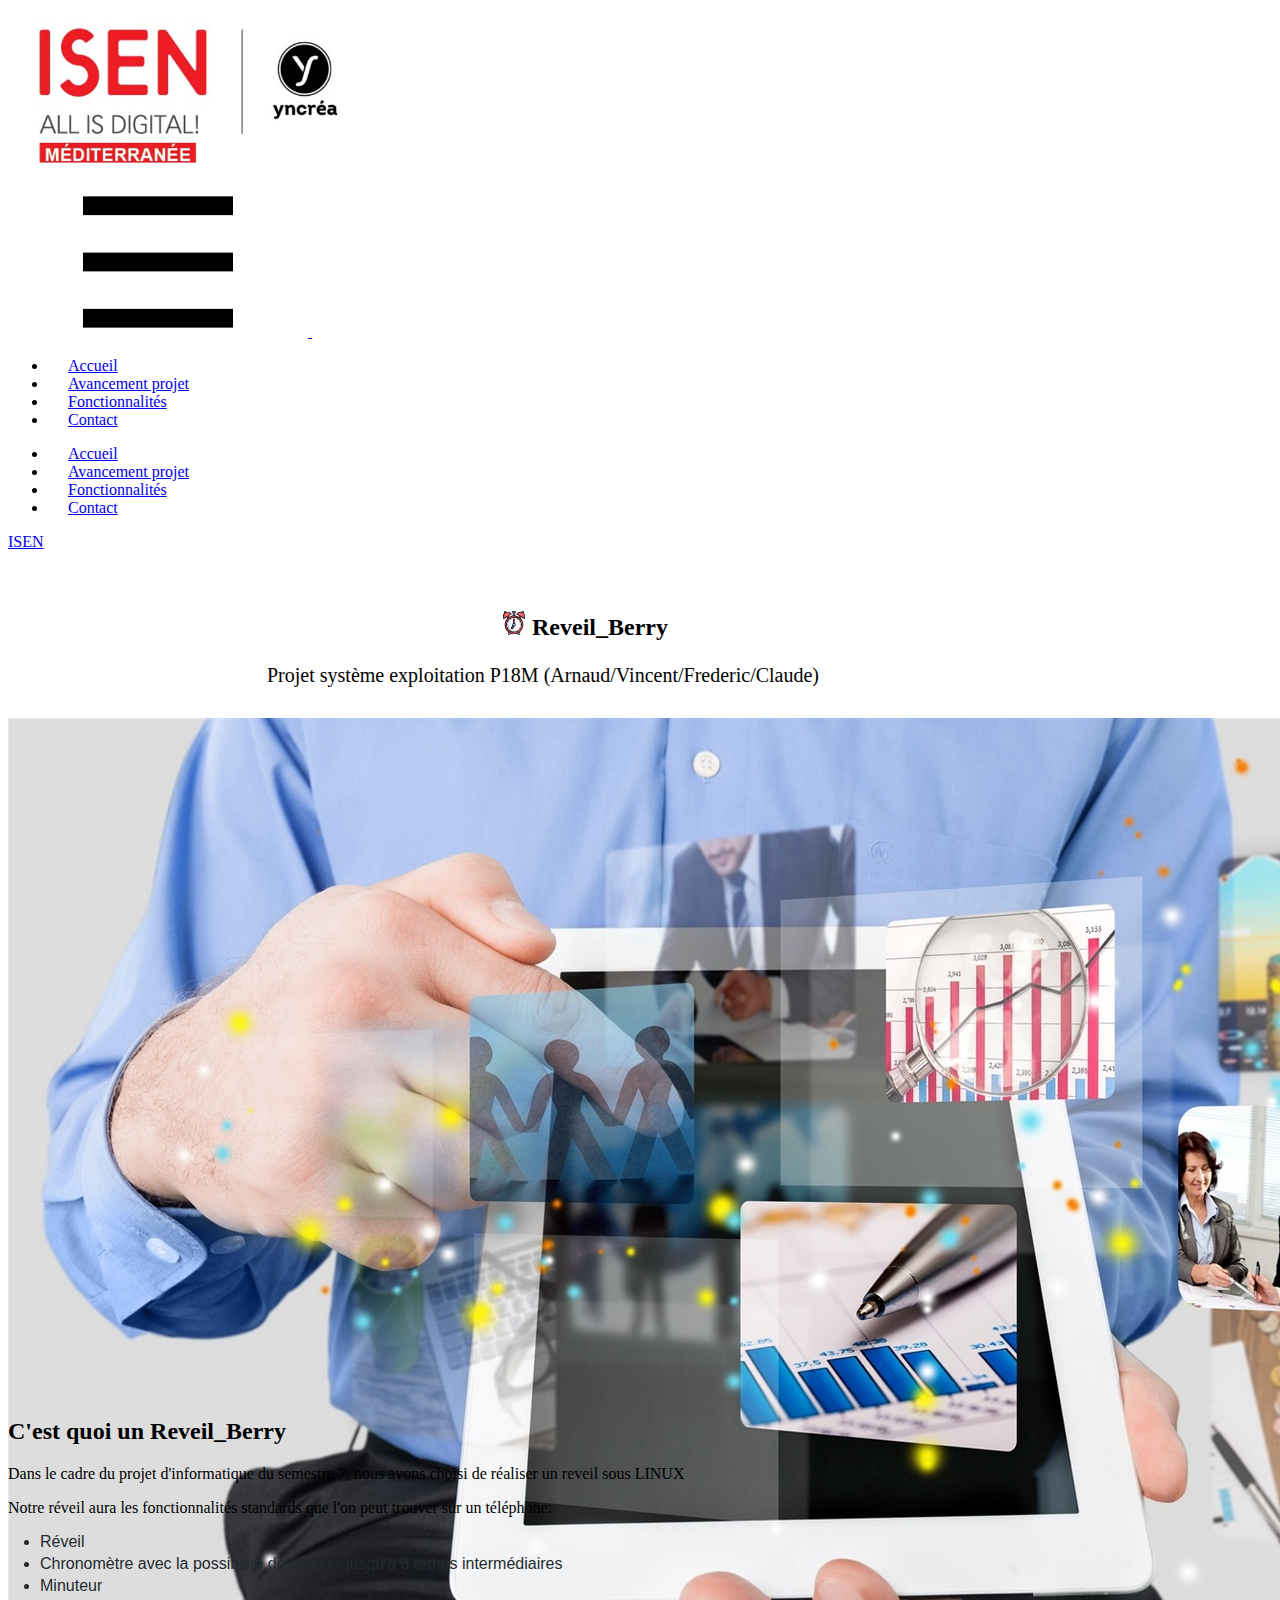
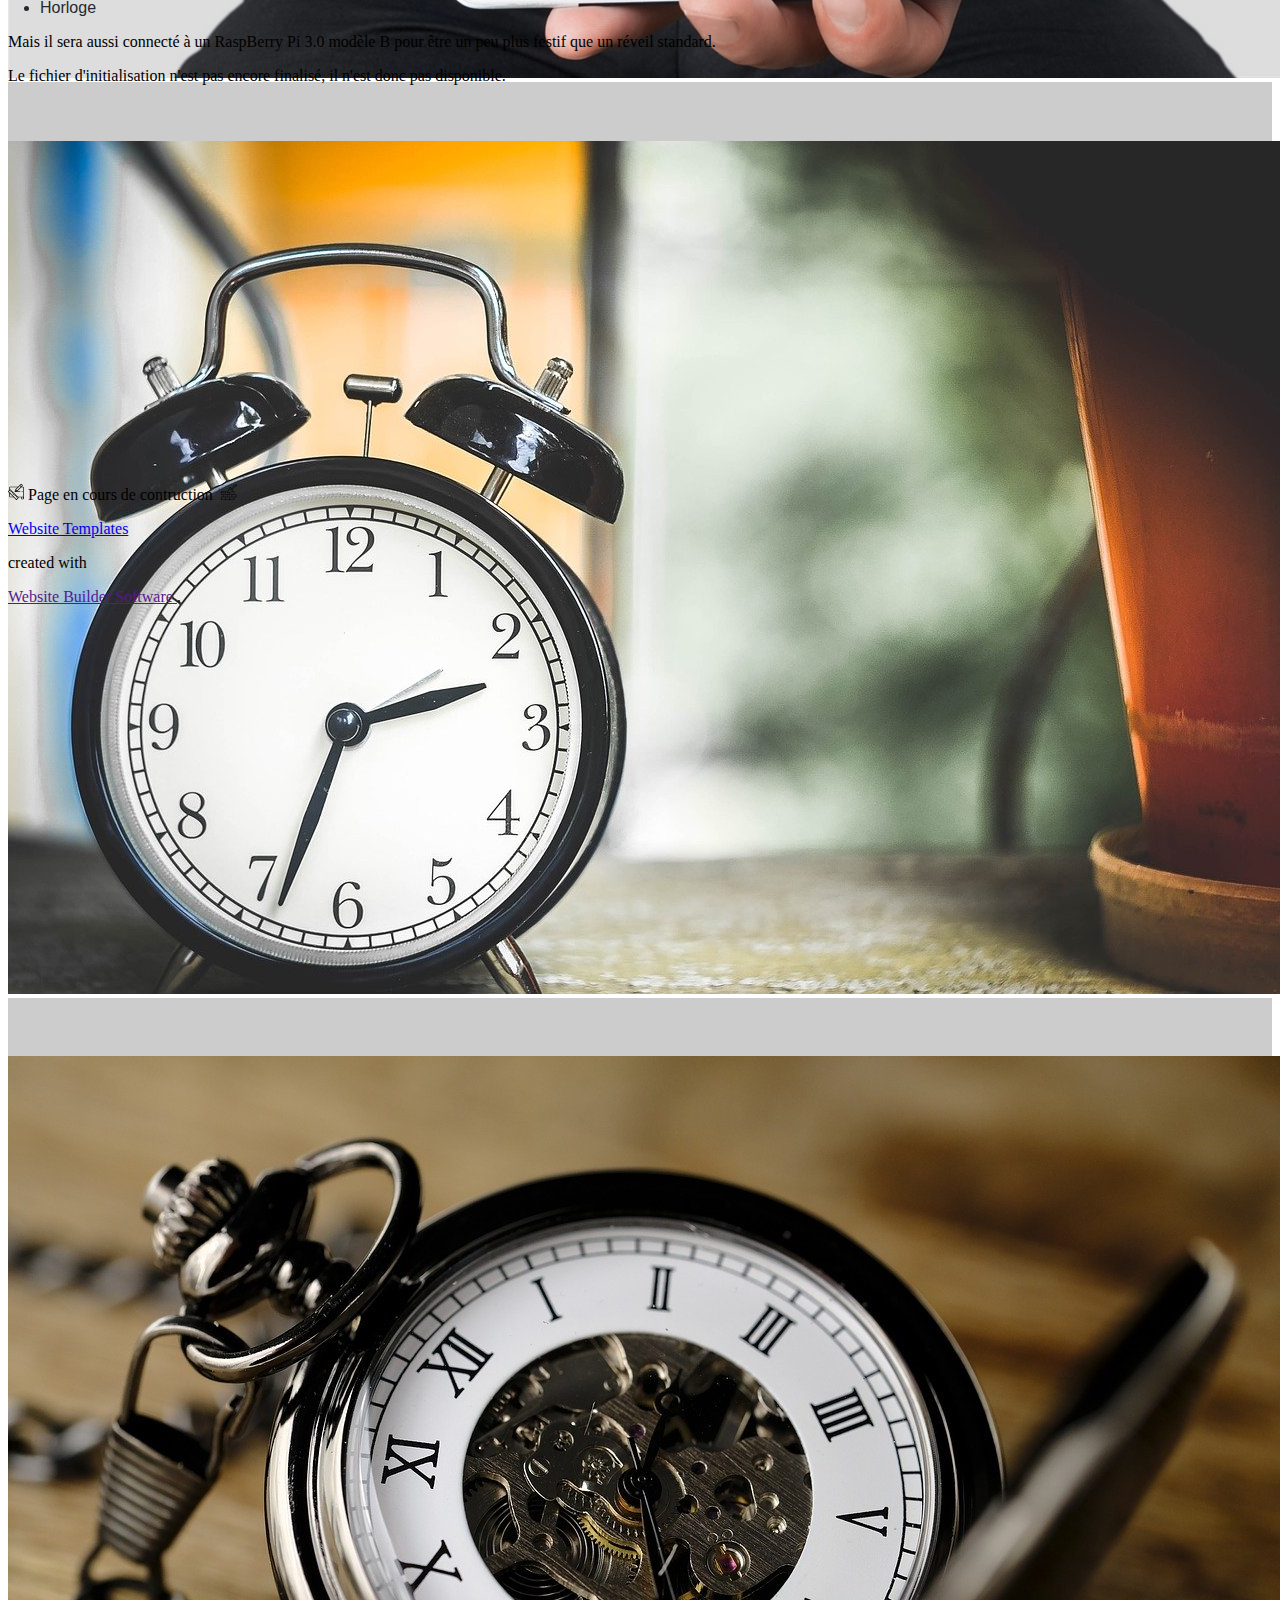
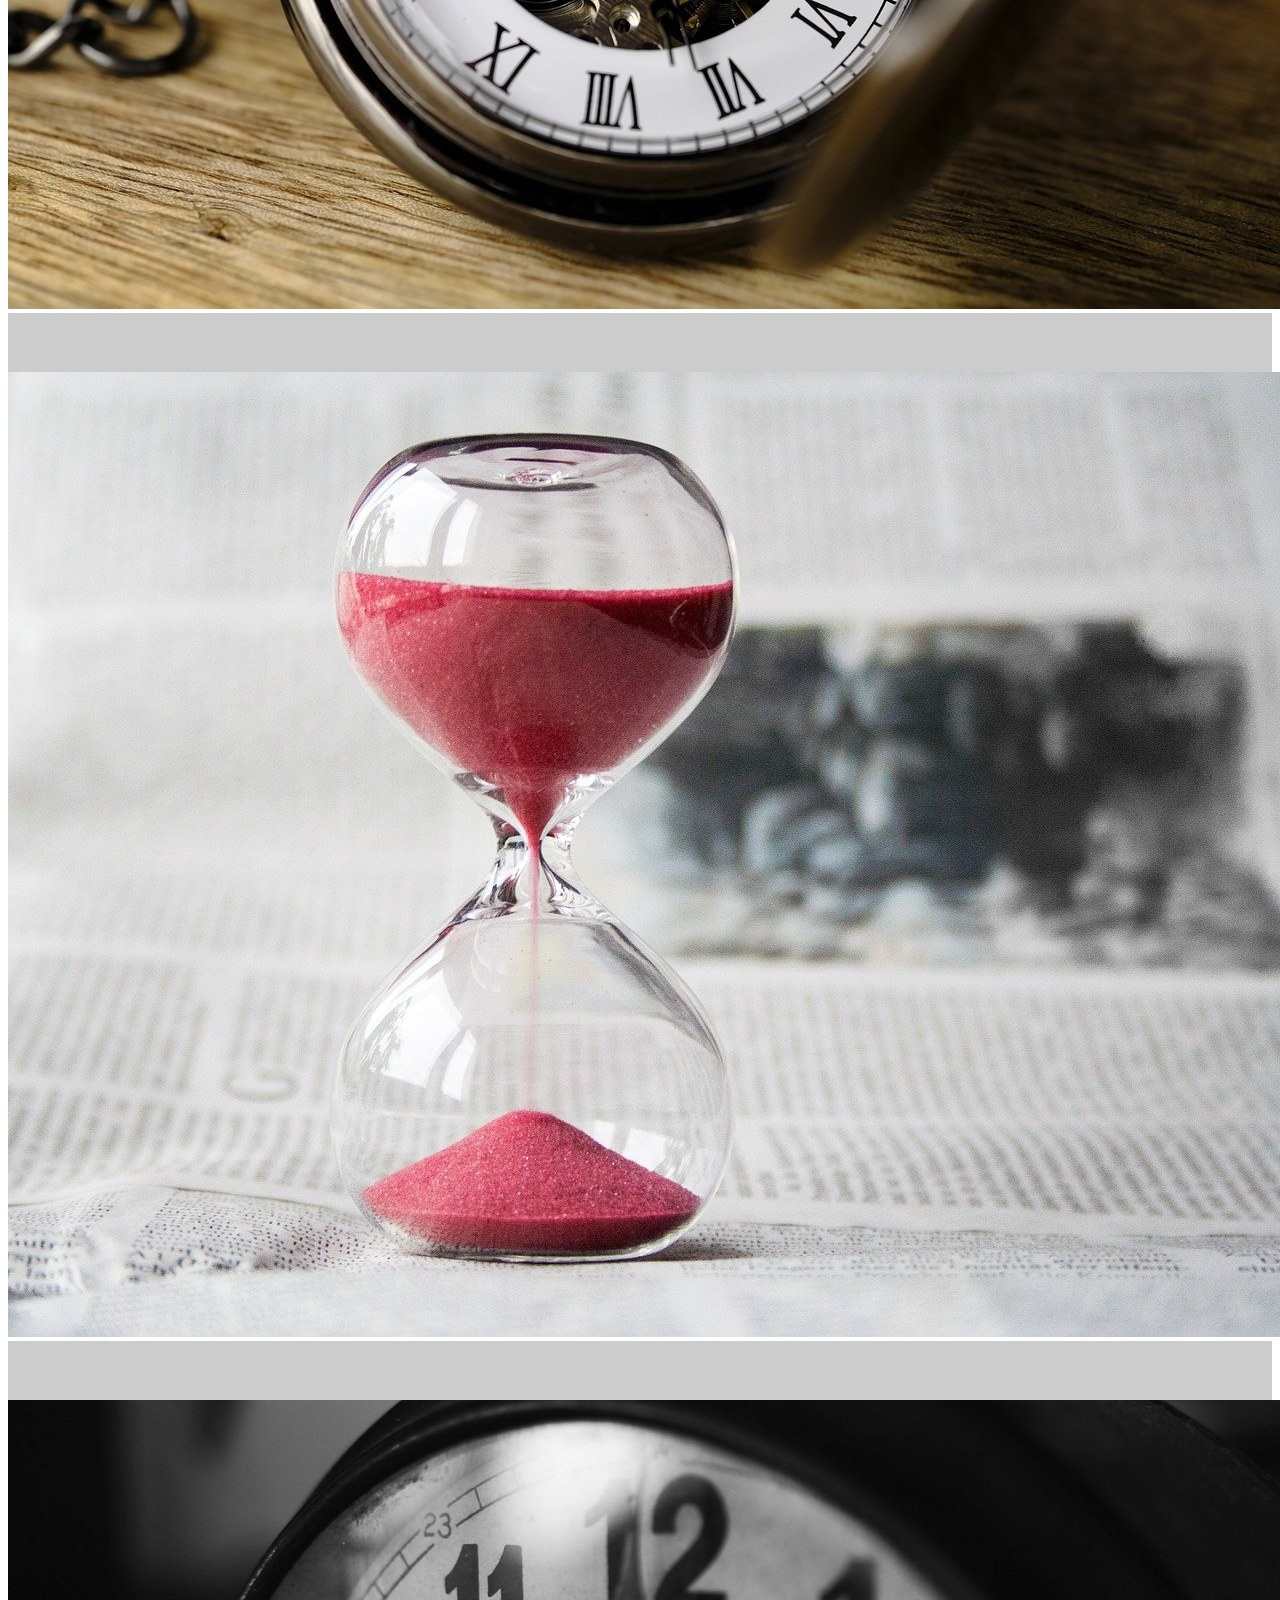
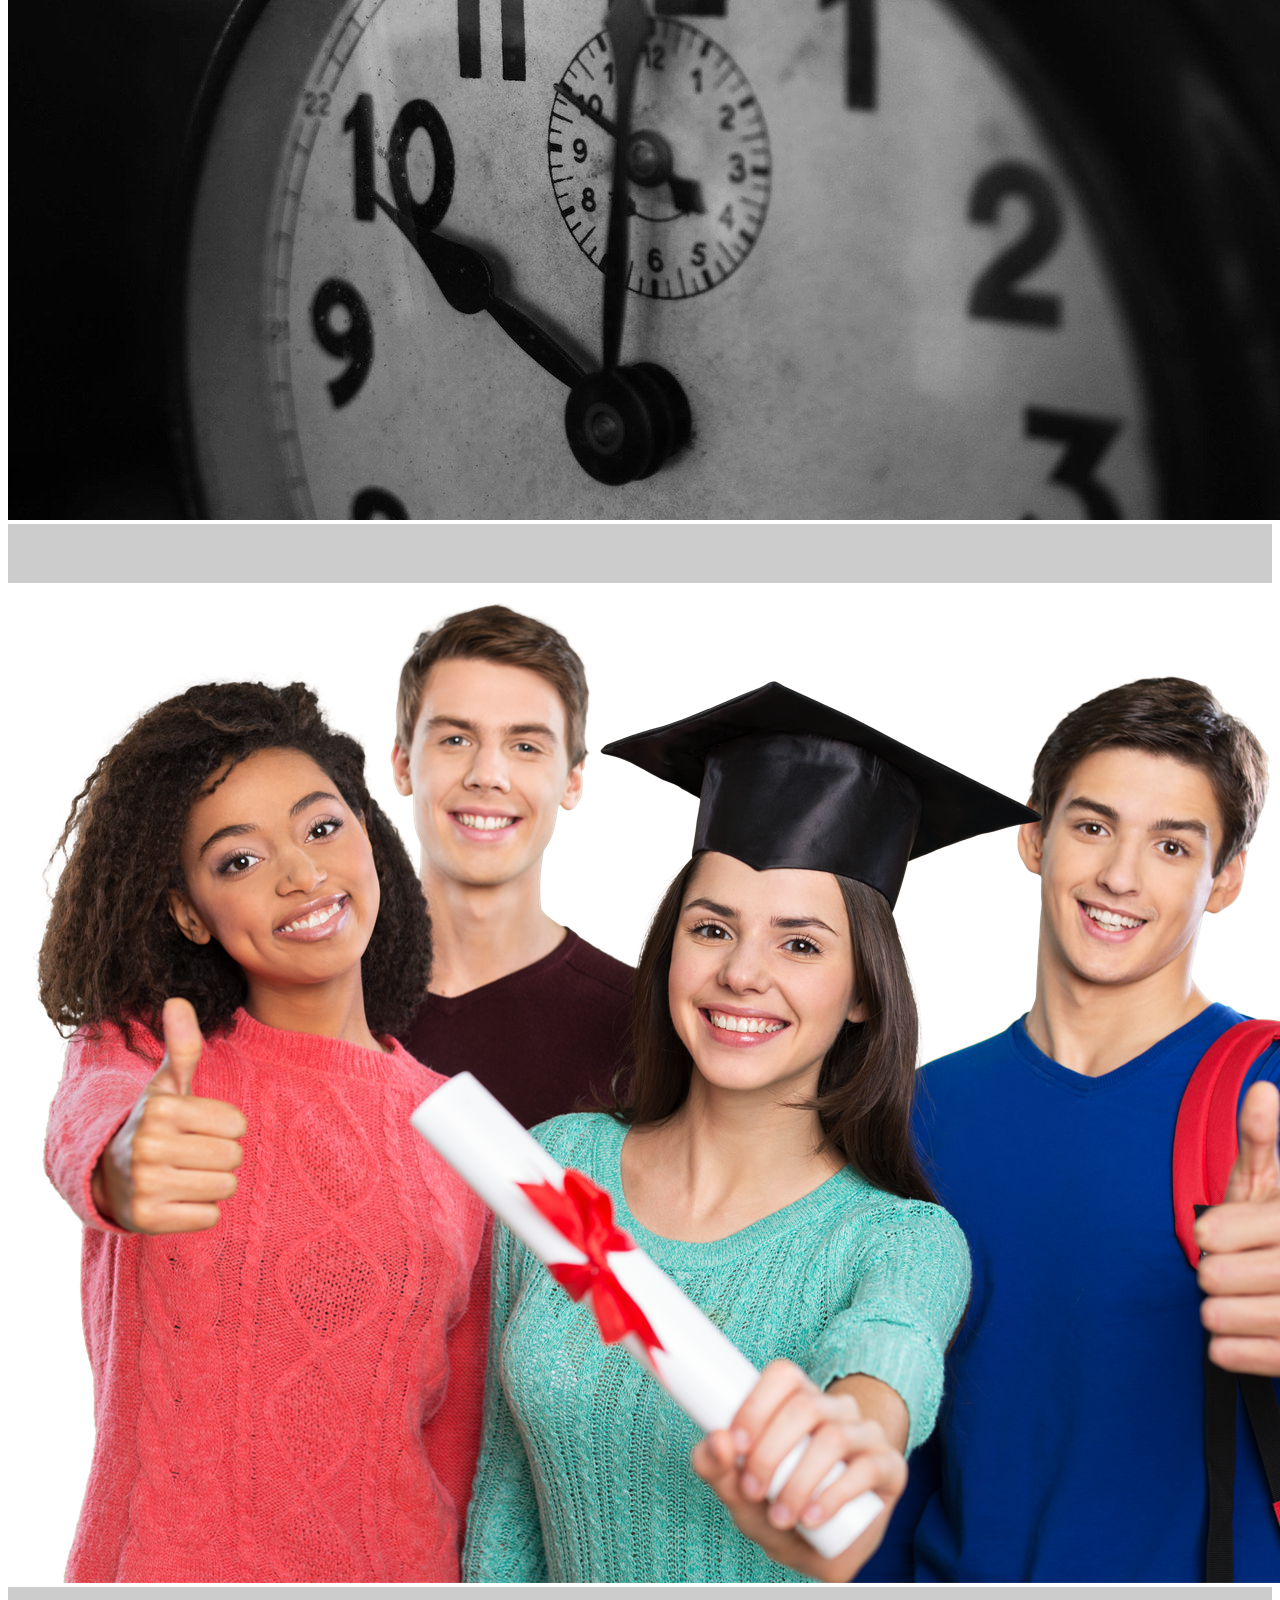
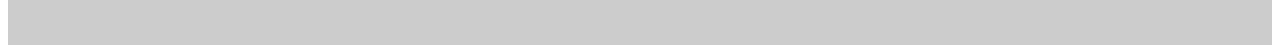
==== commit 4de1e120: "Add files via upload" ====
--- a/Accueil.html
+++ b/Accueil.html
@@ -19,11 +19,12 @@
     <script type="application/ld+json">{
 		"@context": "http://schema.org",
 		"@type": "Organization",
-		"name": "",
+		"name": "Site1",
 		"logo": "images/logoisen.png"
 }</script>
     <meta name="theme-color" content="#478ac9">
     <meta property="og:title" content="Accueil">
+    <meta property="og:description" content="">
     <meta property="og:type" content="website">
   </head>
   <body class="u-body"><header class="u-clearfix u-header u-header" id="sec-f169"><div class="u-clearfix u-sheet u-sheet-1">
@@ -41,6 +42,8 @@
           </div>
           <div class="u-custom-menu u-nav-container">
             <ul class="u-nav u-unstyled u-nav-1"><li class="u-nav-item"><a class="u-button-style u-nav-link u-text-active-palette-1-base u-text-hover-palette-2-base" href="Accueil.html" style="padding: 10px 20px;">Accueil</a>
+</li><li class="u-nav-item"><a class="u-button-style u-nav-link u-text-active-palette-1-base u-text-hover-palette-2-base" href="Avancement-projet.html" style="padding: 10px 20px;">Avancement projet</a>
+</li><li class="u-nav-item"><a class="u-button-style u-nav-link u-text-active-palette-1-base u-text-hover-palette-2-base" href="Fonctionnalités.html" style="padding: 10px 20px;">Fonctionnalités</a>
 </li><li class="u-nav-item"><a class="u-button-style u-nav-link u-text-active-palette-1-base u-text-hover-palette-2-base" href="Contact.html" style="padding: 10px 20px;">Contact</a>
 </li></ul>
           </div>
@@ -49,6 +52,8 @@
               <div class="u-inner-container-layout u-sidenav-overflow">
                 <div class="u-menu-close"></div>
                 <ul class="u-align-center u-nav u-popupmenu-items u-unstyled u-nav-2"><li class="u-nav-item"><a class="u-button-style u-nav-link" href="Accueil.html" style="padding: 10px 20px;">Accueil</a>
+</li><li class="u-nav-item"><a class="u-button-style u-nav-link" href="Avancement-projet.html" style="padding: 10px 20px;">Avancement projet</a>
+</li><li class="u-nav-item"><a class="u-button-style u-nav-link" href="Fonctionnalités.html" style="padding: 10px 20px;">Fonctionnalités</a>
 </li><li class="u-nav-item"><a class="u-button-style u-nav-link" href="Contact.html" style="padding: 10px 20px;">Contact</a>
 </li></ul>
               </div>
